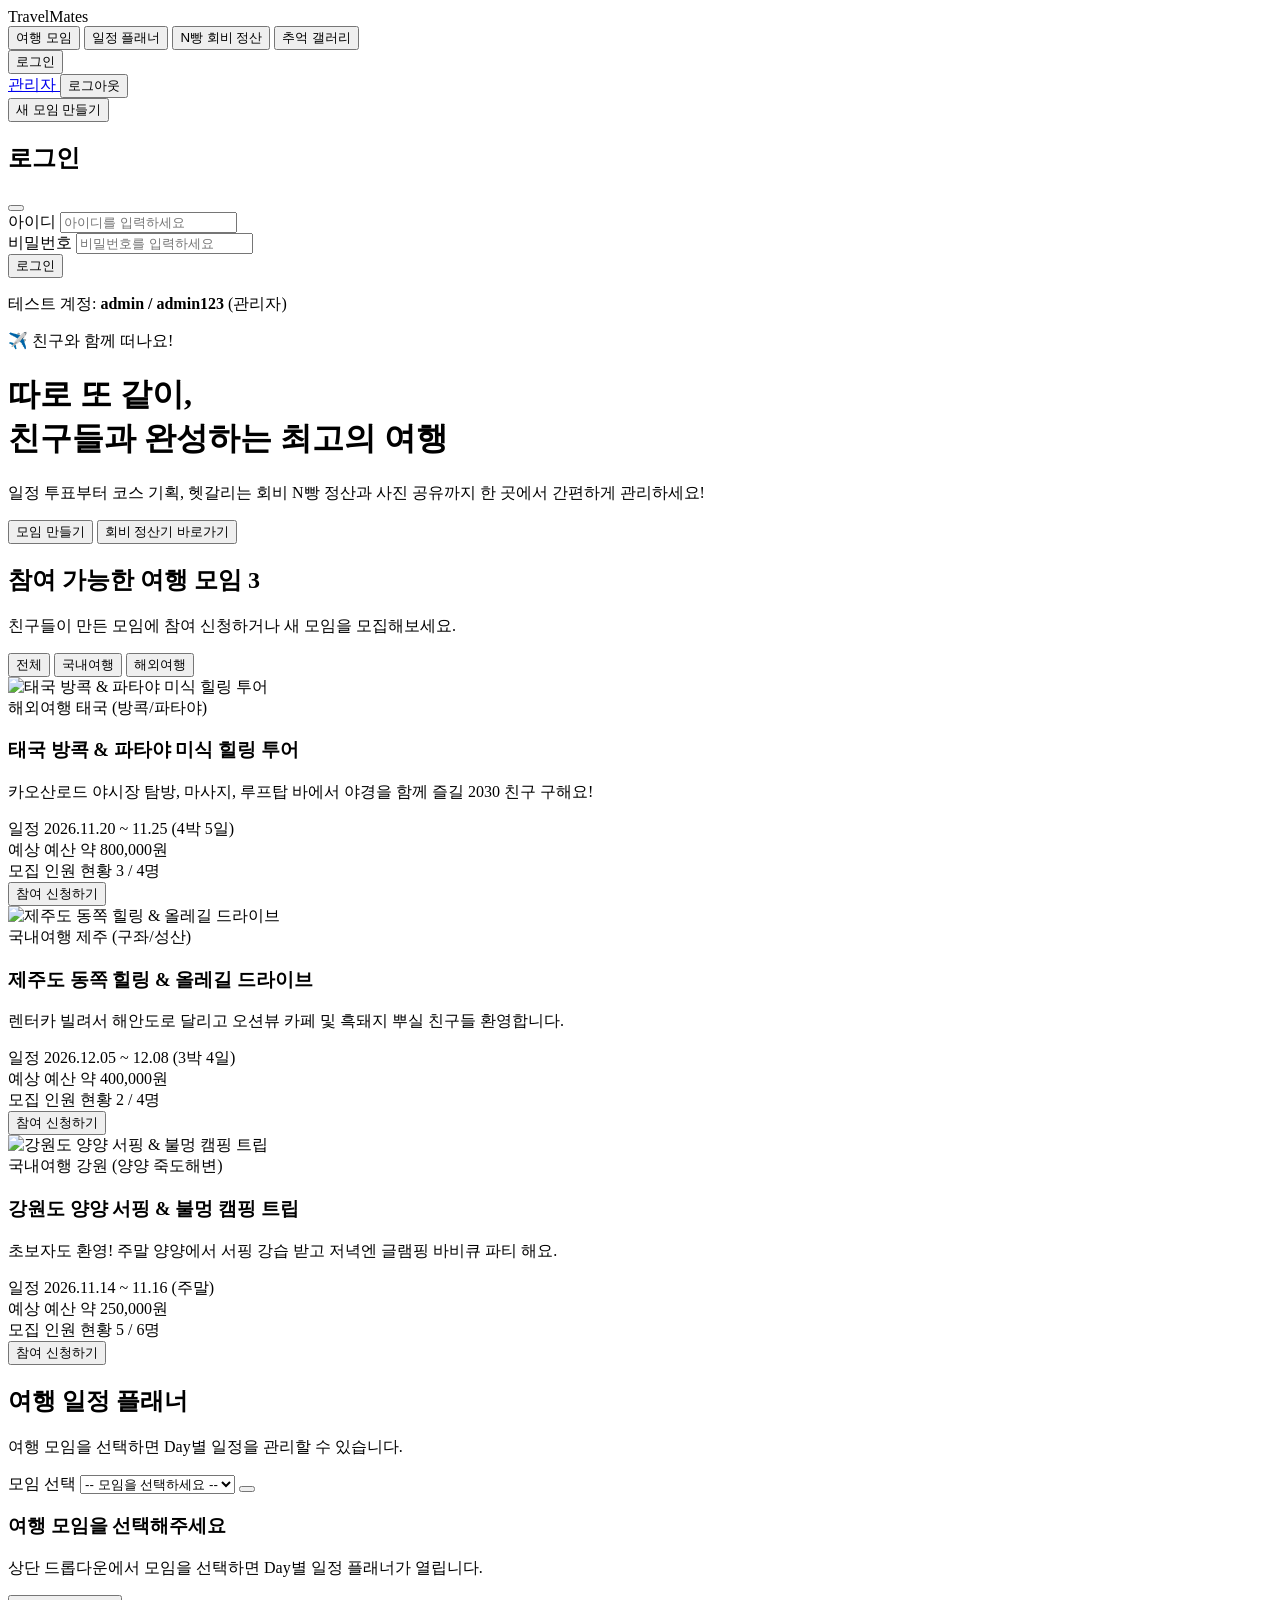
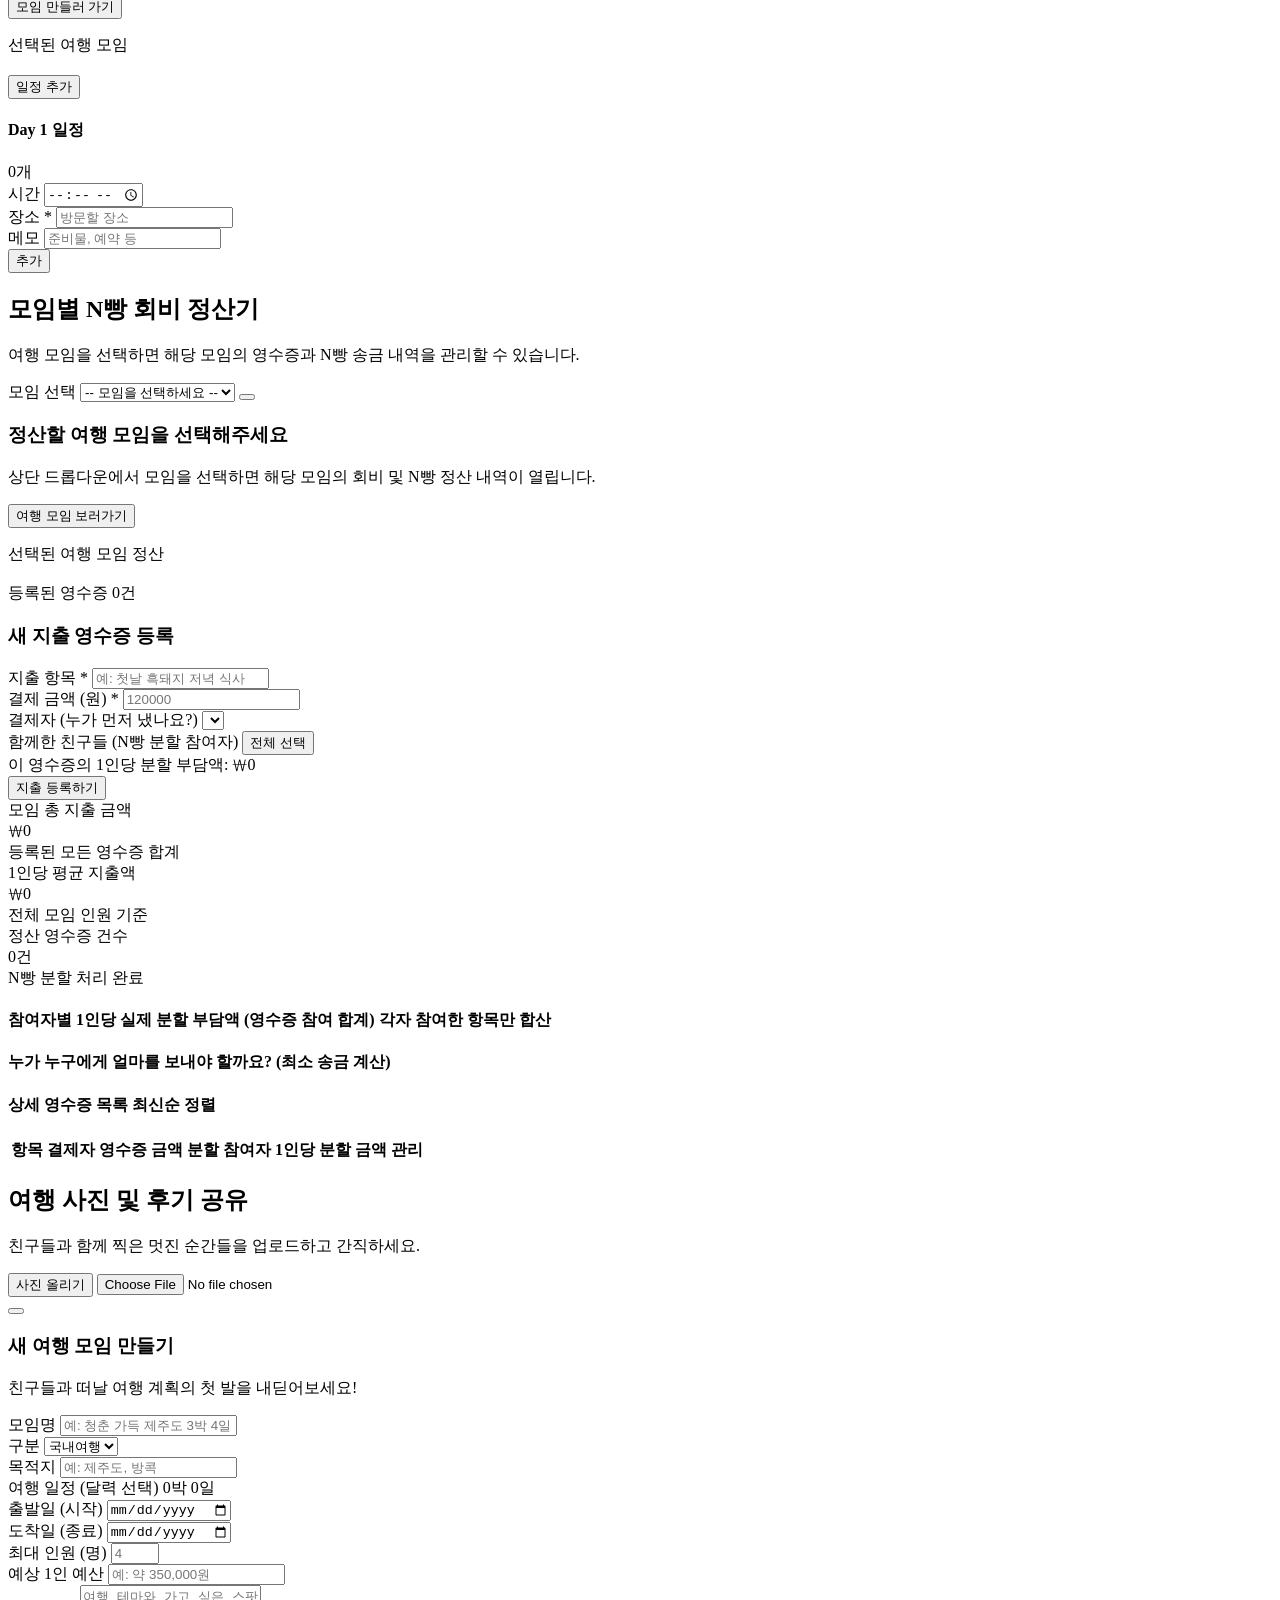
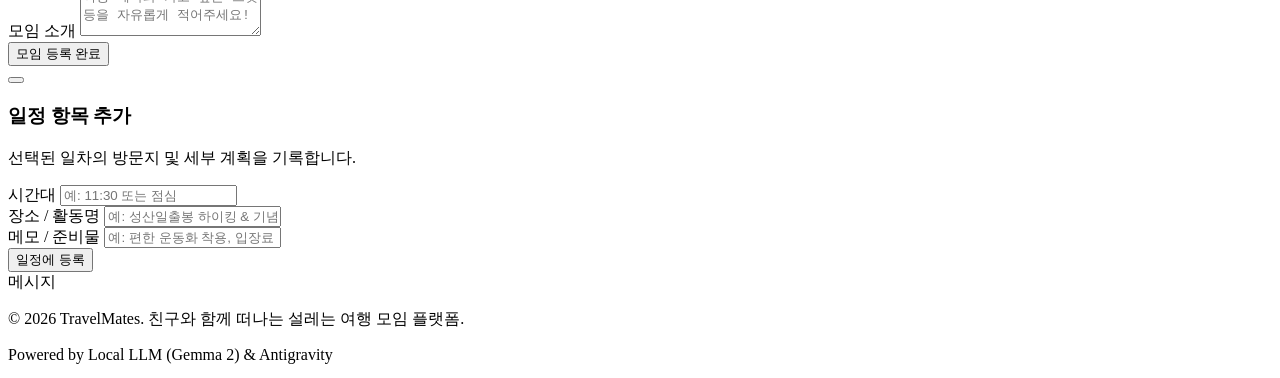
==== index.html @ abd77c66 "feat: TravelMates 프로젝트 초기 소스 형상관리 최초 커밋 (v1.76)" ====
<!DOCTYPE html>
<html lang="ko">
<head>
  <meta charset="UTF-8">
  <meta name="viewport" content="width=device-width, initial-scale=1.0">
  <title>TravelMates - 친구와 함께하는 여행 모임 플래너</title>
  <!-- Tailwind CSS CDN -->
  <script src="https://cdn.tailwindcss.com"></script>
  <!-- Lucide Icons -->
  <script src="https://unpkg.com/lucide@latest"></script>
  <link rel="stylesheet" href="css/style.css">
  <script>
    tailwind.config = {
      theme: {
        extend: {
          colors: {
            brand: {
              50: '#f0fdf4',
              100: '#dcfce7',
              500: '#22c55e',
              600: '#16a34a',
              700: '#15803d',
            },
            ocean: {
              500: '#0ea5e9',
              600: '#0284c7',
            }
          }
        }
      }
    }
  </script>
</head>
<body class="bg-slate-50 text-slate-800 min-h-screen flex flex-col font-sans">

  <!-- Header / Navigation -->
  <header class="sticky top-0 z-40 bg-white/90 backdrop-blur-md border-b border-slate-200">
    <div class="max-w-6xl mx-auto px-4 sm:px-6 lg:px-8 h-16 flex items-center justify-between">
      <div class="flex items-center gap-3 cursor-pointer" onclick="switchTab('groups')">
        <div class="w-10 h-10 rounded-xl bg-gradient-to-tr from-emerald-500 to-cyan-500 flex items-center justify-center text-white shadow-md">
          <i data-lucide="compass" class="w-6 h-6"></i>
        </div>
        <span class="text-xl font-bold bg-gradient-to-r from-emerald-600 to-cyan-600 bg-clip-text text-transparent">TravelMates</span>
      </div>

      <nav class="hidden md:flex items-center gap-1">
        <button onclick="switchTab('groups')" id="nav-groups" class="nav-btn px-4 py-2 rounded-lg text-sm font-medium transition text-emerald-600 bg-emerald-50">
          <i data-lucide="users" class="w-4 h-4 inline mr-1"></i>여행 모임
        </button>
        <button onclick="switchTab('planner')" id="nav-planner" class="nav-btn px-4 py-2 rounded-lg text-sm font-medium transition text-slate-600 hover:text-slate-900 hover:bg-slate-100">
          <i data-lucide="calendar" class="w-4 h-4 inline mr-1"></i>일정 플래너
        </button>
        <button onclick="switchTab('settlement')" id="nav-settlement" class="nav-btn px-4 py-2 rounded-lg text-sm font-medium transition text-slate-600 hover:text-slate-900 hover:bg-slate-100">
          <i data-lucide="receipt" class="w-4 h-4 inline mr-1"></i>N빵 회비 정산
        </button>
        <button onclick="switchTab('gallery')" id="nav-gallery" class="nav-btn px-4 py-2 rounded-lg text-sm font-medium transition text-slate-600 hover:text-slate-900 hover:bg-slate-100">
          <i data-lucide="image" class="w-4 h-4 inline mr-1"></i>추억 갤러리
        </button>
      </nav>

      <div class="flex items-center gap-3">
        <!-- 로그인 전: 로그인 버튼 -->
        <div id="header-login-btn">
          <button onclick="openLoginModal()" class="flex items-center gap-2 border border-slate-300 hover:border-emerald-400 text-slate-700 hover:text-emerald-600 text-sm font-medium px-4 py-2 rounded-xl transition">
            <i data-lucide="log-in" class="w-4 h-4"></i>
            <span>로그인</span>
          </button>
        </div>
        <!-- 로그인 후: 사용자 정보 + 로그아웃 -->
        <div id="header-user-info" class="hidden flex items-center gap-2">
          <span id="header-username" class="text-sm font-semibold text-emerald-700"></span>
          <a id="header-admin-link" href="admin.html" class="hidden flex items-center gap-1 text-xs font-semibold bg-orange-100 text-orange-600 hover:bg-orange-200 px-3 py-1.5 rounded-lg transition">
            <i data-lucide="shield" class="w-3 h-3"></i>관리자
          </a>
          <button onclick="logout()" class="flex items-center gap-1 text-xs text-slate-500 hover:text-red-500 px-3 py-1.5 rounded-lg border border-slate-200 hover:border-red-200 transition">
            <i data-lucide="log-out" class="w-3 h-3"></i>로그아웃
          </button>
        </div>
        <button onclick="openCreateGroupModal()" class="flex items-center gap-2 bg-gradient-to-r from-emerald-500 to-teal-600 hover:from-emerald-600 hover:to-teal-700 text-white text-sm font-semibold px-4 py-2 rounded-xl shadow-md transition transform active:scale-95">
          <i data-lucide="plus-circle" class="w-4 h-4"></i>
          <span>새 모임 만들기</span>
        </button>
      </div>
    </div>
  </header>

  <!-- 로그인 모달 -->
  <div id="login-modal" class="hidden fixed inset-0 z-50 flex items-center justify-center bg-black/50 backdrop-blur-sm">
    <div class="bg-white rounded-2xl shadow-2xl w-full max-w-sm mx-4 p-8">
      <div class="flex items-center justify-between mb-6">
        <div class="flex items-center gap-3">
          <div class="w-10 h-10 rounded-xl bg-gradient-to-tr from-emerald-500 to-cyan-500 flex items-center justify-center text-white">
            <i data-lucide="log-in" class="w-5 h-5"></i>
          </div>
          <h2 class="text-xl font-bold text-slate-800">로그인</h2>
        </div>
        <button onclick="closeLoginModal()" class="text-slate-400 hover:text-slate-600 transition">
          <i data-lucide="x" class="w-6 h-6"></i>
        </button>
      </div>
      <div id="login-error" class="hidden mb-4 p-3 bg-red-50 border border-red-200 rounded-lg text-sm text-red-600"></div>
      <form onsubmit="submitLogin(event)" class="space-y-4">
        <div>
          <label class="block text-sm font-medium text-slate-700 mb-1">아이디</label>
          <input type="text" id="login-username" placeholder="아이디를 입력하세요"
            class="w-full px-4 py-2.5 border border-slate-300 rounded-xl focus:outline-none focus:ring-2 focus:ring-emerald-400 text-sm" required>
        </div>
        <div>
          <label class="block text-sm font-medium text-slate-700 mb-1">비밀번호</label>
          <input type="password" id="login-password" placeholder="비밀번호를 입력하세요"
            class="w-full px-4 py-2.5 border border-slate-300 rounded-xl focus:outline-none focus:ring-2 focus:ring-emerald-400 text-sm" required>
        </div>
        <button type="submit" class="w-full bg-gradient-to-r from-emerald-500 to-teal-600 hover:from-emerald-600 hover:to-teal-700 text-white font-semibold py-2.5 rounded-xl transition transform active:scale-95">
          로그인
        </button>
      </form>
      <p class="mt-4 text-center text-xs text-slate-400">
        테스트 계정: <strong>admin / admin123</strong> (관리자)
      </p>
    </div>
  </div>

  <!-- Main Content Container -->
  <main class="flex-1 max-w-6xl w-full mx-auto px-4 sm:px-6 lg:px-8 py-8">

    <!-- 1. Hero Banner (Always visible on groups tab) -->
    <div id="hero-banner" class="relative rounded-3xl overflow-hidden mb-10 shadow-lg bg-gradient-to-r from-emerald-600 via-teal-600 to-cyan-600 text-white p-8 md:p-12">
      <div class="relative z-10 max-w-2xl">
        <span class="inline-block px-3 py-1 bg-white/20 backdrop-blur-sm rounded-full text-xs font-semibold tracking-wider uppercase mb-3">
          ✈️ 친구와 함께 떠나요!
        </span>
        <h1 class="text-3xl md:text-5xl font-extrabold tracking-tight leading-tight mb-4">
          따로 또 같이, <br class="hidden sm:block"/>친구들과 완성하는 최고의 여행
        </h1>
        <p class="text-emerald-50 text-base md:text-lg mb-6 leading-relaxed">
          일정 투표부터 코스 기획, 헷갈리는 회비 N빵 정산과 사진 공유까지 한 곳에서 간편하게 관리하세요!
        </p>
        <div class="flex flex-wrap gap-3">
          <button onclick="openCreateGroupModal()" class="bg-white text-emerald-700 hover:bg-emerald-50 px-5 py-2.5 rounded-xl font-bold shadow transition flex items-center gap-2">
            <i data-lucide="plus" class="w-4 h-4"></i> 모임 만들기
          </button>
          <button onclick="switchTab('settlement')" class="bg-white/20 hover:bg-white/30 backdrop-blur-sm text-white px-5 py-2.5 rounded-xl font-semibold transition flex items-center gap-2">
            <i data-lucide="calculator" class="w-4 h-4"></i> 회비 정산기 바로가기
          </button>
        </div>
      </div>
      <!-- Background pattern/art -->
      <div class="absolute -right-10 -bottom-10 w-96 h-96 bg-white/10 rounded-full blur-2xl pointer-events-none"></div>
    </div>

    <!-- TAB 1: Groups List -->
    <section id="tab-groups" class="tab-content">
      <div class="flex flex-col sm:flex-row items-start sm:items-center justify-between gap-4 mb-6">
        <div>
          <h2 class="text-2xl font-bold text-slate-900 flex items-center gap-2">
            <span>참여 가능한 여행 모임</span>
            <span id="group-count-badge" class="text-xs bg-emerald-100 text-emerald-800 font-semibold px-2 py-0.5 rounded-full">3</span>
          </h2>
          <p class="text-slate-500 text-sm mt-1">친구들이 만든 모임에 참여 신청하거나 새 모임을 모집해보세요.</p>
        </div>

        <!-- Filter buttons -->
        <div class="flex items-center gap-1.5 bg-slate-200/70 p-1 rounded-xl text-xs font-medium">
          <button onclick="filterGroups('all')" class="filter-btn px-3 py-1.5 rounded-lg transition bg-white text-slate-800 shadow-sm" data-filter="all">전체</button>
          <button onclick="filterGroups('국내')" class="filter-btn px-3 py-1.5 rounded-lg transition text-slate-600 hover:text-slate-900" data-filter="국내">국내여행</button>
          <button onclick="filterGroups('해외')" class="filter-btn px-3 py-1.5 rounded-lg transition text-slate-600 hover:text-slate-900" data-filter="해외">해외여행</button>
        </div>
      </div>

      <!-- Groups Grid -->
      <div id="groups-grid" class="grid grid-cols-1 md:grid-cols-2 lg:grid-cols-3 gap-6">
        <!-- Rendered dynamically via app.js -->
      </div>
    </section>

    <!-- TAB 2: Planner (일정 플래너) -->
    <section id="tab-planner" class="tab-content hidden">

      <!-- 모임 선택 헤더 -->
      <div class="bg-white rounded-2xl shadow-sm border border-slate-200 p-6 mb-6">
        <div class="flex flex-col md:flex-row md:items-center justify-between gap-4">
          <div>
            <h2 class="text-2xl font-bold text-slate-900 flex items-center gap-2">
              <i data-lucide="calendar-days" class="w-6 h-6 text-emerald-600"></i>
              <span>여행 일정 플래너</span>
            </h2>
            <p class="text-slate-500 text-sm mt-1">여행 모임을 선택하면 Day별 일정을 관리할 수 있습니다.</p>
          </div>
          <!-- 모임 선택 드롭다운 -->
          <div class="flex items-center gap-3">
            <label class="text-sm font-medium text-slate-600 whitespace-nowrap">
              <i data-lucide="users" class="w-4 h-4 inline mr-1 text-emerald-500"></i>모임 선택
            </label>
            <select id="planner-group-select" onchange="onPlannerGroupChange()"
              class="text-sm border border-slate-300 rounded-xl px-3 py-2 focus:outline-none focus:ring-2 focus:ring-emerald-400 bg-white min-w-[200px]">
              <option value="">-- 모임을 선택하세요 --</option>
            </select>
            <button onclick="refreshPlannerSchedules()" title="새로고침"
              class="p-2 text-slate-400 hover:text-emerald-600 hover:bg-emerald-50 rounded-lg transition">
              <i data-lucide="refresh-cw" class="w-4 h-4"></i>
            </button>
          </div>
        </div>
      </div>

      <!-- 모임 미선택 안내 -->
      <div id="planner-no-group" class="bg-white rounded-2xl border border-dashed border-slate-300 p-16 text-center">
        <div class="w-20 h-20 bg-emerald-50 rounded-2xl flex items-center justify-center mx-auto mb-4">
          <i data-lucide="map" class="w-10 h-10 text-emerald-400"></i>
        </div>
        <h3 class="text-lg font-semibold text-slate-600 mb-2">여행 모임을 선택해주세요</h3>
        <p class="text-sm text-slate-400 mb-4">상단 드롭다운에서 모임을 선택하면 Day별 일정 플래너가 열립니다.</p>
        <button onclick="switchTab('groups')" class="text-sm font-semibold text-emerald-600 hover:text-emerald-700 flex items-center gap-1 mx-auto">
          <i data-lucide="plus-circle" class="w-4 h-4"></i>모임 만들러 가기
        </button>
      </div>

      <!-- 플래너 본문 (모임 선택 후) -->
      <div id="planner-body" class="hidden space-y-6">

        <!-- 선택 모임 정보 배너 -->
        <div class="bg-gradient-to-r from-emerald-600 to-teal-600 rounded-2xl p-5 text-white shadow-md flex flex-col sm:flex-row sm:items-center justify-between gap-4">
          <div>
            <p class="text-emerald-100 text-xs font-medium mb-1">선택된 여행 모임</p>
            <h3 id="planner-group-name" class="text-xl font-bold"></h3>
            <p id="planner-group-meta" class="text-emerald-100 text-sm mt-0.5"></p>
          </div>
          <button onclick="openAddPlanModal()"
            class="flex-shrink-0 flex items-center gap-2 bg-white/20 hover:bg-white/30 backdrop-blur-sm text-white text-sm font-semibold px-4 py-2.5 rounded-xl transition">
            <i data-lucide="plus" class="w-4 h-4"></i>일정 추가
          </button>
        </div>

        <!-- Day 탭 -->
        <div class="bg-white rounded-2xl shadow-sm border border-slate-200 p-5">
          <div class="flex gap-2 overflow-x-auto pb-1" id="day-tabs">
            <!-- Dynamically rendered -->
          </div>
        </div>

        <!-- 타임라인 카드 -->
        <div class="bg-white rounded-2xl shadow-sm border border-slate-200 p-6">
          <div class="flex items-center justify-between mb-6">
            <h4 id="planner-day-title" class="text-base font-bold text-slate-800 flex items-center gap-2">
              <i data-lucide="clock" class="w-4 h-4 text-emerald-500"></i>Day 1 일정
            </h4>
            <span id="planner-schedule-count" class="text-xs bg-slate-100 text-slate-500 px-2 py-1 rounded-full">0개</span>
          </div>

          <!-- 인라인 일정 추가 폼 -->
          <form id="inline-add-plan-form" onsubmit="handleInlineAddPlan(event)"
            class="mb-6 p-4 bg-emerald-50/60 rounded-xl border border-emerald-100 grid grid-cols-2 md:grid-cols-4 gap-3">
            <div>
              <label class="block text-xs font-medium text-slate-600 mb-1">시간</label>
              <input type="time" id="inline-plan-time"
                class="w-full px-3 py-2 border border-slate-300 rounded-lg text-sm focus:outline-none focus:ring-2 focus:ring-emerald-400">
            </div>
            <div>
              <label class="block text-xs font-medium text-slate-600 mb-1">장소 <span class="text-red-400">*</span></label>
              <input type="text" id="inline-plan-place" placeholder="방문할 장소" required
                class="w-full px-3 py-2 border border-slate-300 rounded-lg text-sm focus:outline-none focus:ring-2 focus:ring-emerald-400">
            </div>
            <div>
              <label class="block text-xs font-medium text-slate-600 mb-1">메모</label>
              <input type="text" id="inline-plan-memo" placeholder="준비물, 예약 등"
                class="w-full px-3 py-2 border border-slate-300 rounded-lg text-sm focus:outline-none focus:ring-2 focus:ring-emerald-400">
            </div>
            <div class="flex items-end">
              <button type="submit"
                class="w-full flex items-center justify-center gap-1 bg-emerald-600 hover:bg-emerald-700 text-white text-sm font-semibold py-2 rounded-lg transition">
                <i data-lucide="plus" class="w-4 h-4"></i>추가
              </button>
            </div>
          </form>

          <!-- Timeline -->
          <div class="relative pl-6 border-l-2 border-emerald-200 space-y-5" id="plan-timeline">
            <!-- Rendered dynamically via app.js -->
          </div>
        </div>
      </div>
    </section>

    <!-- TAB 3: Settlement (N빵 회비 정산기 - 모임별 독립 관리) -->
    <section id="tab-settlement" class="tab-content hidden">

      <!-- 회비 정산 모임 선택 헤더 -->
      <div class="bg-white rounded-2xl shadow-sm border border-slate-200 p-6 mb-6">
        <div class="flex flex-col md:flex-row md:items-center justify-between gap-4">
          <div>
            <h2 class="text-2xl font-bold text-slate-900 flex items-center gap-2">
              <i data-lucide="receipt" class="w-6 h-6 text-emerald-600"></i>
              <span>모임별 N빵 회비 정산기</span>
            </h2>
            <p class="text-slate-500 text-sm mt-1">여행 모임을 선택하면 해당 모임의 영수증과 N빵 송금 내역을 관리할 수 있습니다.</p>
          </div>
          <!-- 모임 선택 드롭다운 -->
          <div class="flex items-center gap-3">
            <label class="text-sm font-medium text-slate-600 whitespace-nowrap">
              <i data-lucide="users" class="w-4 h-4 inline mr-1 text-emerald-500"></i>모임 선택
            </label>
            <select id="settlement-group-select" onchange="onSettlementGroupChange()"
              class="text-sm border border-slate-300 rounded-xl px-3 py-2 focus:outline-none focus:ring-2 focus:ring-emerald-400 bg-white min-w-[200px]">
              <option value="">-- 모임을 선택하세요 --</option>
            </select>
            <button onclick="refreshSettlementExpenses()" title="새로고침"
              class="p-2 text-slate-400 hover:text-emerald-600 hover:bg-emerald-50 rounded-lg transition">
              <i data-lucide="refresh-cw" class="w-4 h-4"></i>
            </button>
          </div>
        </div>
      </div>

      <!-- 모임 미선택 안내 -->
      <div id="settlement-no-group" class="bg-white rounded-2xl border border-dashed border-slate-300 p-16 text-center">
        <div class="w-20 h-20 bg-emerald-50 rounded-2xl flex items-center justify-center mx-auto mb-4">
          <i data-lucide="calculator" class="w-10 h-10 text-emerald-400"></i>
        </div>
        <h3 class="text-lg font-semibold text-slate-600 mb-2">정산할 여행 모임을 선택해주세요</h3>
        <p class="text-sm text-slate-400 mb-4">상단 드롭다운에서 모임을 선택하면 해당 모임의 회비 및 N빵 정산 내역이 열립니다.</p>
        <button onclick="switchTab('groups')" class="text-sm font-semibold text-emerald-600 hover:text-emerald-700 flex items-center gap-1 mx-auto">
          <i data-lucide="users" class="w-4 h-4"></i>여행 모임 보러가기
        </button>
      </div>

      <!-- 모임 선택 후 메인 정산 패널 -->
      <div id="settlement-body" class="hidden space-y-6">

        <!-- 선택 모임 정보 배너 -->
        <div class="bg-gradient-to-r from-teal-600 to-cyan-600 rounded-2xl p-5 text-white shadow-md flex flex-col sm:flex-row sm:items-center justify-between gap-4">
          <div>
            <p class="text-teal-100 text-xs font-medium mb-1">선택된 여행 모임 정산</p>
            <h3 id="settlement-group-name" class="text-xl font-bold"></h3>
            <p id="settlement-group-meta" class="text-teal-100 text-sm mt-0.5"></p>
          </div>
          <div class="text-right">
            <span class="text-xs text-teal-100 block">등록된 영수증</span>
            <span id="settlement-expense-count" class="text-2xl font-extrabold text-white">0건</span>
          </div>
        </div>

        <div class="grid grid-cols-1 lg:grid-cols-3 gap-8">
          <!-- Form: 지출 내역 입력 -->
          <div class="lg:col-span-1 bg-white rounded-2xl shadow-sm border border-slate-200 p-6">
            <h3 class="text-lg font-bold text-slate-900 mb-4 flex items-center gap-2">
              <i data-lucide="credit-card" class="w-5 h-5 text-emerald-600"></i>
              <span>새 지출 영수증 등록</span>
            </h3>
            <form id="expense-form" onsubmit="addExpense(event)" class="space-y-4">
              <div>
                <label class="block text-xs font-semibold text-slate-600 mb-1">지출 항목 <span class="text-red-400">*</span></label>
                <input type="text" id="expense-title" placeholder="예: 첫날 흑돼지 저녁 식사" required
                  class="w-full px-3.5 py-2.5 rounded-xl border border-slate-300 focus:outline-none focus:ring-2 focus:ring-emerald-500 text-sm">
              </div>
              <div>
                <label class="block text-xs font-semibold text-slate-600 mb-1">결제 금액 (원) <span class="text-red-400">*</span></label>
                <input type="number" id="expense-amount" placeholder="120000" min="0" step="1000" required
                  oninput="updateReceiptPerPersonPreview()"
                  class="w-full px-3.5 py-2.5 rounded-xl border border-slate-300 focus:outline-none focus:ring-2 focus:ring-emerald-500 text-sm">
              </div>
              <div>
                <label class="block text-xs font-semibold text-slate-600 mb-1">결제자 (누가 먼저 냈나요?)</label>
                <select id="expense-payer-select" class="w-full px-3.5 py-2.5 rounded-xl border border-slate-300 focus:outline-none focus:ring-2 focus:ring-emerald-500 text-sm bg-white">
                  <!-- 모임 참여 멤버 목록 동적 주입 -->
                </select>
              </div>
              <div>
                <div class="flex items-center justify-between mb-1.5">
                  <label class="block text-xs font-semibold text-slate-600">함께한 친구들 (N빵 분할 참여자)</label>
                  <button type="button" onclick="selectAllExpenseParticipants()" class="text-[11px] text-emerald-600 hover:text-emerald-700 font-semibold">
                    전체 선택
                  </button>
                </div>
                <!-- 참여자 체크박스 컨테이너 -->
                <div id="expense-participants-checkboxes" class="space-y-1.5 bg-slate-50 p-3 rounded-xl border border-slate-200/80 max-h-40 overflow-y-auto">
                  <!-- 동적 렌더링 -->
                </div>
              </div>

              <!-- 영수증 가격 및 분할 참여자 대비 1인당 지출 금액 실시간 산정 뱃지 -->
              <div id="receipt-per-person-preview" class="p-3 bg-emerald-50 rounded-xl border border-emerald-200 text-xs flex items-center justify-between">
                <span class="text-slate-600 flex items-center gap-1 font-medium">
                  <i data-lucide="calculator" class="w-3.5 h-3.5 text-emerald-600"></i>
                  <span>이 영수증의 1인당 분할 부담액:</span>
                </span>
                <span id="receipt-per-person-amount" class="text-sm font-extrabold text-emerald-700">₩0</span>
              </div>

              <button type="submit" class="w-full bg-emerald-600 hover:bg-emerald-700 text-white font-semibold py-2.5 rounded-xl text-sm transition shadow-sm flex items-center justify-center gap-1.5">
                <i data-lucide="plus-circle" class="w-4 h-4"></i>
                <span>지출 등록하기</span>
              </button>
            </form>
          </div>

          <!-- Summary & Expense List -->
          <div class="lg:col-span-2 space-y-6">
            <!-- 요약 지표 카드 (3분할) -->
            <div class="grid grid-cols-1 sm:grid-cols-3 gap-4">
              <!-- 카드 1: 총 지출 -->
              <div class="bg-gradient-to-br from-emerald-50 to-teal-50 border border-emerald-200 rounded-2xl p-4 shadow-sm">
                <span class="text-xs font-semibold text-emerald-700 uppercase flex items-center gap-1">
                  <i data-lucide="receipt" class="w-3.5 h-3.5 text-emerald-600"></i>
                  모임 총 지출 금액
                </span>
                <div class="text-2xl font-black text-emerald-950 mt-1" id="total-expense-display">₩0</div>
                <span class="text-[11px] text-slate-500 mt-0.5 block">등록된 모든 영수증 합계</span>
              </div>

              <!-- 카드 2: 1인당 평균 분담액 -->
              <div class="bg-gradient-to-br from-cyan-50 to-blue-50 border border-cyan-200 rounded-2xl p-4 shadow-sm">
                <span class="text-xs font-semibold text-cyan-700 uppercase flex items-center gap-1">
                  <i data-lucide="users" class="w-3.5 h-3.5 text-cyan-600"></i>
                  1인당 평균 지출액
                </span>
                <div class="text-2xl font-black text-cyan-950 mt-1" id="average-expense-display">₩0</div>
                <span class="text-[11px] text-slate-500 mt-0.5 block">전체 모임 인원 기준</span>
              </div>

              <!-- 카드 3: 등록 영수증 건수 -->
              <div class="bg-white border border-slate-200 rounded-2xl p-4 shadow-sm">
                <span class="text-xs font-semibold text-slate-500 uppercase flex items-center gap-1">
                  <i data-lucide="file-text" class="w-3.5 h-3.5 text-slate-400"></i>
                  정산 영수증 건수
                </span>
                <div class="text-2xl font-black text-slate-800 mt-1" id="total-receipt-count">0건</div>
                <span class="text-[11px] text-slate-400 mt-0.5 block">N빵 분할 처리 완료</span>
              </div>
            </div>

            <!-- 멤버별 1인당 실제 분할 부담 금액 현황 -->
            <div class="bg-white rounded-2xl shadow-sm border border-slate-200 p-5">
              <h4 class="text-sm font-bold text-slate-900 mb-3 flex items-center justify-between">
                <span class="flex items-center gap-2">
                  <i data-lucide="user-check" class="w-4 h-4 text-emerald-600"></i>
                  <span>참여자별 1인당 실제 분할 부담액 (영수증 참여 합계)</span>
                </span>
                <span class="text-xs text-slate-400 font-normal">각자 참여한 항목만 합산</span>
              </h4>
              <div id="member-breakdown-list" class="grid grid-cols-2 sm:grid-cols-4 gap-3">
                <!-- 동적 렌더링 -->
              </div>
            </div>

            <!-- N빵 최종 정산 송금 안내 -->
            <div class="bg-white rounded-2xl shadow-sm border border-slate-200 p-6">
              <h4 class="text-base font-bold text-slate-900 mb-3 flex items-center gap-2">
                <i data-lucide="arrow-right-left" class="w-5 h-5 text-cyan-600"></i>
                <span>누가 누구에게 얼마를 보내야 할까요? (최소 송금 계산)</span>
              </h4>
              <div id="transfer-summary-list" class="space-y-2 text-sm text-slate-700">
                <!-- Rendered dynamically -->
              </div>
            </div>

            <!-- 지출 항목 리스트 -->
            <div class="bg-white rounded-2xl shadow-sm border border-slate-200 p-6">
              <h4 class="text-base font-bold text-slate-900 mb-4 flex items-center justify-between">
                <span>상세 영수증 목록</span>
                <span id="expense-table-sub" class="text-xs text-slate-400 font-normal">최신순 정렬</span>
              </h4>
              <div class="overflow-x-auto">
                <table class="w-full text-left text-sm">
                  <thead>
                    <tr class="border-b border-slate-100 text-slate-400 font-medium text-xs">
                      <th class="pb-3">항목</th>
                      <th class="pb-3">결제자</th>
                      <th class="pb-3">영수증 금액</th>
                      <th class="pb-3">분할 참여자</th>
                      <th class="pb-3 text-emerald-700 font-bold">1인당 분할 금액</th>
                      <th class="pb-3 text-right">관리</th>
                    </tr>
                  </thead>
                  <tbody id="expense-table-body" class="divide-y divide-slate-100">
                    <!-- Rendered dynamically -->
                  </tbody>
                </table>
              </div>
            </div>
          </div>
        </div>
      </div>
    </section>

    <!-- TAB 4: Gallery (추억 갤러리) -->
    <section id="tab-gallery" class="tab-content hidden">
      <div class="bg-white rounded-2xl shadow-sm border border-slate-200 p-6">
        <div class="flex flex-col sm:flex-row sm:items-center justify-between gap-4 pb-6 border-b border-slate-100">
          <div>
            <h2 class="text-2xl font-bold text-slate-900 flex items-center gap-2">
              <i data-lucide="camera" class="w-6 h-6 text-emerald-600"></i>
              <span>여행 사진 및 후기 공유</span>
            </h2>
            <p class="text-slate-500 text-sm mt-1">친구들과 함께 찍은 멋진 순간들을 업로드하고 간직하세요.</p>
          </div>
          <button onclick="document.getElementById('photo-upload-input').click()" class="bg-emerald-600 hover:bg-emerald-700 text-white text-sm font-semibold px-4 py-2 rounded-xl transition flex items-center gap-2 shadow-sm">
            <i data-lucide="upload" class="w-4 h-4"></i> 사진 올리기
          </button>
          <input type="file" id="photo-upload-input" accept="image/*" class="hidden" onchange="handlePhotoUpload(event)">
        </div>

        <div id="gallery-grid" class="mt-6 grid grid-cols-1 sm:grid-cols-2 md:grid-cols-3 gap-6">
          <!-- Rendered dynamically -->
        </div>
      </div>
    </section>

  </main>

  <!-- Create Group Modal -->
  <div id="modal-create-group" class="fixed inset-0 z-50 bg-black/50 backdrop-blur-sm hidden items-center justify-center p-4">
    <div class="bg-white rounded-3xl max-w-lg w-full p-6 shadow-2xl relative animate-scaleUp">
      <button onclick="closeCreateGroupModal()" class="absolute top-5 right-5 text-slate-400 hover:text-slate-600">
        <i data-lucide="x" class="w-6 h-6"></i>
      </button>
      <h3 class="text-xl font-bold text-slate-900 mb-2">새 여행 모임 만들기</h3>
      <p class="text-slate-500 text-xs mb-6">친구들과 떠날 여행 계획의 첫 발을 내딛어보세요!</p>

      <form id="create-group-form" onsubmit="handleCreateGroup(event)" class="space-y-4">
        <div>
          <label class="block text-xs font-semibold text-slate-700 mb-1">모임명</label>
          <input type="text" id="new-group-title" placeholder="예: 청춘 가득 제주도 3박 4일 힐링 투어" required
            class="w-full px-3.5 py-2.5 rounded-xl border border-slate-300 focus:outline-none focus:ring-2 focus:ring-emerald-500 text-sm">
        </div>
        <div class="grid grid-cols-2 gap-3">
          <div>
            <label class="block text-xs font-semibold text-slate-700 mb-1">구분</label>
            <select id="new-group-type" class="w-full px-3.5 py-2.5 rounded-xl border border-slate-300 focus:outline-none focus:ring-2 focus:ring-emerald-500 text-sm">
              <option value="국내">국내여행</option>
              <option value="해외">해외여행</option>
            </select>
          </div>
          <div>
            <label class="block text-xs font-semibold text-slate-700 mb-1">목적지</label>
            <input type="text" id="new-group-location" placeholder="예: 제주도, 방콕" required
              class="w-full px-3.5 py-2.5 rounded-xl border border-slate-300 focus:outline-none focus:ring-2 focus:ring-emerald-500 text-sm">
          </div>
        </div>
        <!-- 예상 일정 (달력 팝업) -->
        <div class="bg-slate-50/80 p-3.5 rounded-2xl border border-slate-200/80 space-y-2.5">
          <label class="block text-xs font-semibold text-slate-700 flex items-center justify-between">
            <span class="flex items-center gap-1.5">
              <i data-lucide="calendar" class="w-3.5 h-3.5 text-emerald-600"></i>
              <span>여행 일정 (달력 선택)</span>
            </span>
            <span id="trip-duration-badge" class="hidden text-[11px] font-bold px-2 py-0.5 rounded-full bg-emerald-100 text-emerald-800">
              0박 0일
            </span>
          </label>
          <div class="grid grid-cols-2 gap-3">
            <div>
              <span class="block text-[11px] text-slate-500 mb-1">출발일 (시작)</span>
              <input type="date" id="new-group-start-date" required onchange="handleTripDateChange()"
                class="w-full px-3 py-2 rounded-xl border border-slate-300 focus:outline-none focus:ring-2 focus:ring-emerald-500 text-xs bg-white text-slate-700">
            </div>
            <div>
              <span class="block text-[11px] text-slate-500 mb-1">도착일 (종료)</span>
              <input type="date" id="new-group-end-date" required onchange="handleTripDateChange()"
                class="w-full px-3 py-2 rounded-xl border border-slate-300 focus:outline-none focus:ring-2 focus:ring-emerald-500 text-xs bg-white text-slate-700">
            </div>
          </div>
          <!-- 계산된 일정 요약 안내 -->
          <div id="trip-period-summary" class="hidden text-xs text-emerald-700 bg-white p-2 rounded-lg border border-emerald-200 flex items-center gap-1.5 font-medium">
            <i data-lucide="clock" class="w-3.5 h-3.5 text-emerald-600 flex-shrink-0"></i>
            <span id="trip-period-text"></span>
          </div>
        </div>

        <div class="grid grid-cols-2 gap-3">
          <div>
            <label class="block text-xs font-semibold text-slate-700 mb-1">최대 인원 (명)</label>
            <input type="number" id="new-group-max" placeholder="4" min="2" max="20" required
              class="w-full px-3.5 py-2.5 rounded-xl border border-slate-300 focus:outline-none focus:ring-2 focus:ring-emerald-500 text-sm">
          </div>
          <div>
            <label class="block text-xs font-semibold text-slate-700 mb-1">예상 1인 예산</label>
            <input type="text" id="new-group-budget" placeholder="예: 약 350,000원" required
              class="w-full px-3.5 py-2.5 rounded-xl border border-slate-300 focus:outline-none focus:ring-2 focus:ring-emerald-500 text-sm">
          </div>
        </div>
        <div>
          <label class="block text-xs font-semibold text-slate-700 mb-1">모임 소개</label>
          <textarea id="new-group-desc" rows="3" placeholder="여행 테마와 가고 싶은 스팟 등을 자유롭게 적어주세요!" required
            class="w-full px-3.5 py-2.5 rounded-xl border border-slate-300 focus:outline-none focus:ring-2 focus:ring-emerald-500 text-sm"></textarea>
        </div>
        <button type="submit" class="w-full bg-emerald-600 hover:bg-emerald-700 text-white font-bold py-3 rounded-xl text-sm transition shadow-md mt-2">
          모임 등록 완료
        </button>
      </form>
    </div>
  </div>

  <!-- Add Plan Item Modal -->
  <div id="modal-add-plan" class="fixed inset-0 z-50 bg-black/50 backdrop-blur-sm hidden items-center justify-center p-4">
    <div class="bg-white rounded-3xl max-w-md w-full p-6 shadow-2xl relative animate-scaleUp">
      <button onclick="closeAddPlanModal()" class="absolute top-5 right-5 text-slate-400 hover:text-slate-600">
        <i data-lucide="x" class="w-6 h-6"></i>
      </button>
      <h3 class="text-xl font-bold text-slate-900 mb-2">일정 항목 추가</h3>
      <p class="text-slate-500 text-xs mb-4">선택된 일차의 방문지 및 세부 계획을 기록합니다.</p>

      <form id="add-plan-form" onsubmit="handleAddPlan(event)" class="space-y-4">
        <div>
          <label class="block text-xs font-semibold text-slate-700 mb-1">시간대</label>
          <input type="text" id="plan-time" placeholder="예: 11:30 또는 점심" required
            class="w-full px-3.5 py-2.5 rounded-xl border border-slate-300 focus:outline-none focus:ring-2 focus:ring-emerald-500 text-sm">
        </div>
        <div>
          <label class="block text-xs font-semibold text-slate-700 mb-1">장소 / 활동명</label>
          <input type="text" id="plan-place" placeholder="예: 성산일출봉 하이킹 & 기념사진" required
            class="w-full px-3.5 py-2.5 rounded-xl border border-slate-300 focus:outline-none focus:ring-2 focus:ring-emerald-500 text-sm">
        </div>
        <div>
          <label class="block text-xs font-semibold text-slate-700 mb-1">메모 / 준비물</label>
          <input type="text" id="plan-memo" placeholder="예: 편한 운동화 착용, 입장료 5,000원"
            class="w-full px-3.5 py-2.5 rounded-xl border border-slate-300 focus:outline-none focus:ring-2 focus:ring-emerald-500 text-sm">
        </div>
        <button type="submit" class="w-full bg-emerald-600 hover:bg-emerald-700 text-white font-bold py-3 rounded-xl text-sm transition shadow-md">
          일정에 등록
        </button>
      </form>
    </div>
  </div>

  <!-- Toast Notification -->
  <div id="toast" class="fixed bottom-6 right-6 z-50 bg-slate-900 text-white px-5 py-3 rounded-2xl shadow-xl flex items-center gap-3 transition-all duration-300 opacity-0 translate-y-4 pointer-events-none">
    <i data-lucide="check-circle" class="w-5 h-5 text-emerald-400"></i>
    <span id="toast-message" class="text-sm font-medium">메시지</span>
  </div>

  <!-- Footer -->
  <footer class="bg-white border-t border-slate-200 mt-auto py-8">
    <div class="max-w-6xl mx-auto px-4 text-center text-slate-400 text-xs">
      <p>&copy; 2026 TravelMates. 친구와 함께 떠나는 설레는 여행 모임 플랫폼.</p>
      <p class="mt-1">Powered by Local LLM (Gemma 2) & Antigravity</p>
    </div>
  </footer>

  <script src="js/app.js"></script>
  <script>
    // ===== 로그인 / 로그아웃 기능 =====
    const API_BASE = '';  // 동일 도메인

    function openLoginModal() {
      document.getElementById('login-modal').classList.remove('hidden');
      document.getElementById('login-username').focus();
      document.getElementById('login-error').classList.add('hidden');
    }

    function closeLoginModal() {
      document.getElementById('login-modal').classList.add('hidden');
    }

    async function submitLogin(e) {
      e.preventDefault();
      const username = document.getElementById('login-username').value.trim();
      const password = document.getElementById('login-password').value.trim();
      const errEl = document.getElementById('login-error');

      try {
        const res = await fetch(API_BASE + '/api/auth/login', {
          method: 'POST',
          headers: { 'Content-Type': 'application/json' },
          body: JSON.stringify({ username, password })
        });
        const data = await res.json();

        if (data.success) {
          // LocalStorage에 사용자 정보 저장 (REST API 미연동 fallback용)
          localStorage.setItem('travelmates_user', JSON.stringify(data));
          closeLoginModal();
          applyLoginUI(data);
          showToast('환영합니다, ' + data.name + '님!');
        } else {
          errEl.textContent = data.message || '로그인에 실패했습니다.';
          errEl.classList.remove('hidden');
        }
      } catch (err) {
        // API 미연동 시 간단한 로컬 인증 (테스트용)
        if (username === 'admin' && password === 'admin123') {
          const data = { success: true, memberId: 5, username: 'admin', name: '총괄관리자', isAdmin: true };
          localStorage.setItem('travelmates_user', JSON.stringify(data));
          closeLoginModal();
          applyLoginUI(data);
          showToast('관리자로 로그인되었습니다.');
        } else {
          errEl.textContent = '서버에 연결할 수 없습니다. 아이디/비밀번호를 확인하세요.';
          errEl.classList.remove('hidden');
        }
      }
    }

    function applyLoginUI(user) {
      document.getElementById('header-login-btn').classList.add('hidden');
      const userInfo = document.getElementById('header-user-info');
      userInfo.classList.remove('hidden');
      userInfo.classList.add('flex');
      document.getElementById('header-username').textContent = user.name + '님';
      if (user.isAdmin) {
        document.getElementById('header-admin-link').classList.remove('hidden');
        document.getElementById('header-admin-link').classList.add('flex');
      }
      if (typeof renderGroups === 'function') renderGroups();
      lucide.createIcons();
    }

    function logout() {
      fetch(API_BASE + '/api/auth/logout', { method: 'POST' }).catch(() => {});
      localStorage.removeItem('travelmates_user');
      document.getElementById('header-login-btn').classList.remove('hidden');
      const userInfo = document.getElementById('header-user-info');
      userInfo.classList.add('hidden');
      userInfo.classList.remove('flex');
      document.getElementById('header-admin-link').classList.add('hidden');
      if (typeof renderGroups === 'function') renderGroups();
      showToast('로그아웃 되었습니다.');
    }

    // 페이지 로드 시 로그인 상태 복원
    (function restoreSession() {
      const saved = localStorage.getItem('travelmates_user');
      if (saved) {
        try { applyLoginUI(JSON.parse(saved)); } catch(e) {}
      }
    })();

    // ESC로 모달 닫기
    document.addEventListener('keydown', (e) => {
      if (e.key === 'Escape') closeLoginModal();
    });
  </script>
</body>
</html>
---- css/style.css ----
/* Custom animations & design enhancements */

@keyframes scaleUp {
  from {
    opacity: 0;
    transform: scale(0.95);
  }
  to {
    opacity: 1;
    transform: scale(1);
  }
}

.animate-scaleUp {
  animation: scaleUp 0.2s cubic-bezier(0.16, 1, 0.3, 1) forwards;
}

/* Card hover transitions */
.group-card-hover {
  transition: transform 0.25s ease, box-shadow 0.25s ease;
}

.group-card-hover:hover {
  transform: translateY(-4px);
  box-shadow: 0 12px 24px -10px rgba(0, 0, 0, 0.1);
}

/* Custom scrollbar */
::-webkit-scrollbar {
  width: 6px;
  height: 6px;
}

::-webkit-scrollbar-track {
  background: #f1f5f9;
}

::-webkit-scrollbar-thumb {
  background: #cbd5e1;
  border-radius: 9999px;
}

::-webkit-scrollbar-thumb:hover {
  background: #94a3b8;
}

/* Timeline dot */
.timeline-dot::before {
  content: '';
  position: absolute;
  left: -31px;
  top: 6px;
  width: 14px;
  height: 14px;
  border-radius: 50%;
  background-color: #10b981;
  border: 3px solid #ffffff;
  box-shadow: 0 0 0 2px #a7f3d0;
}
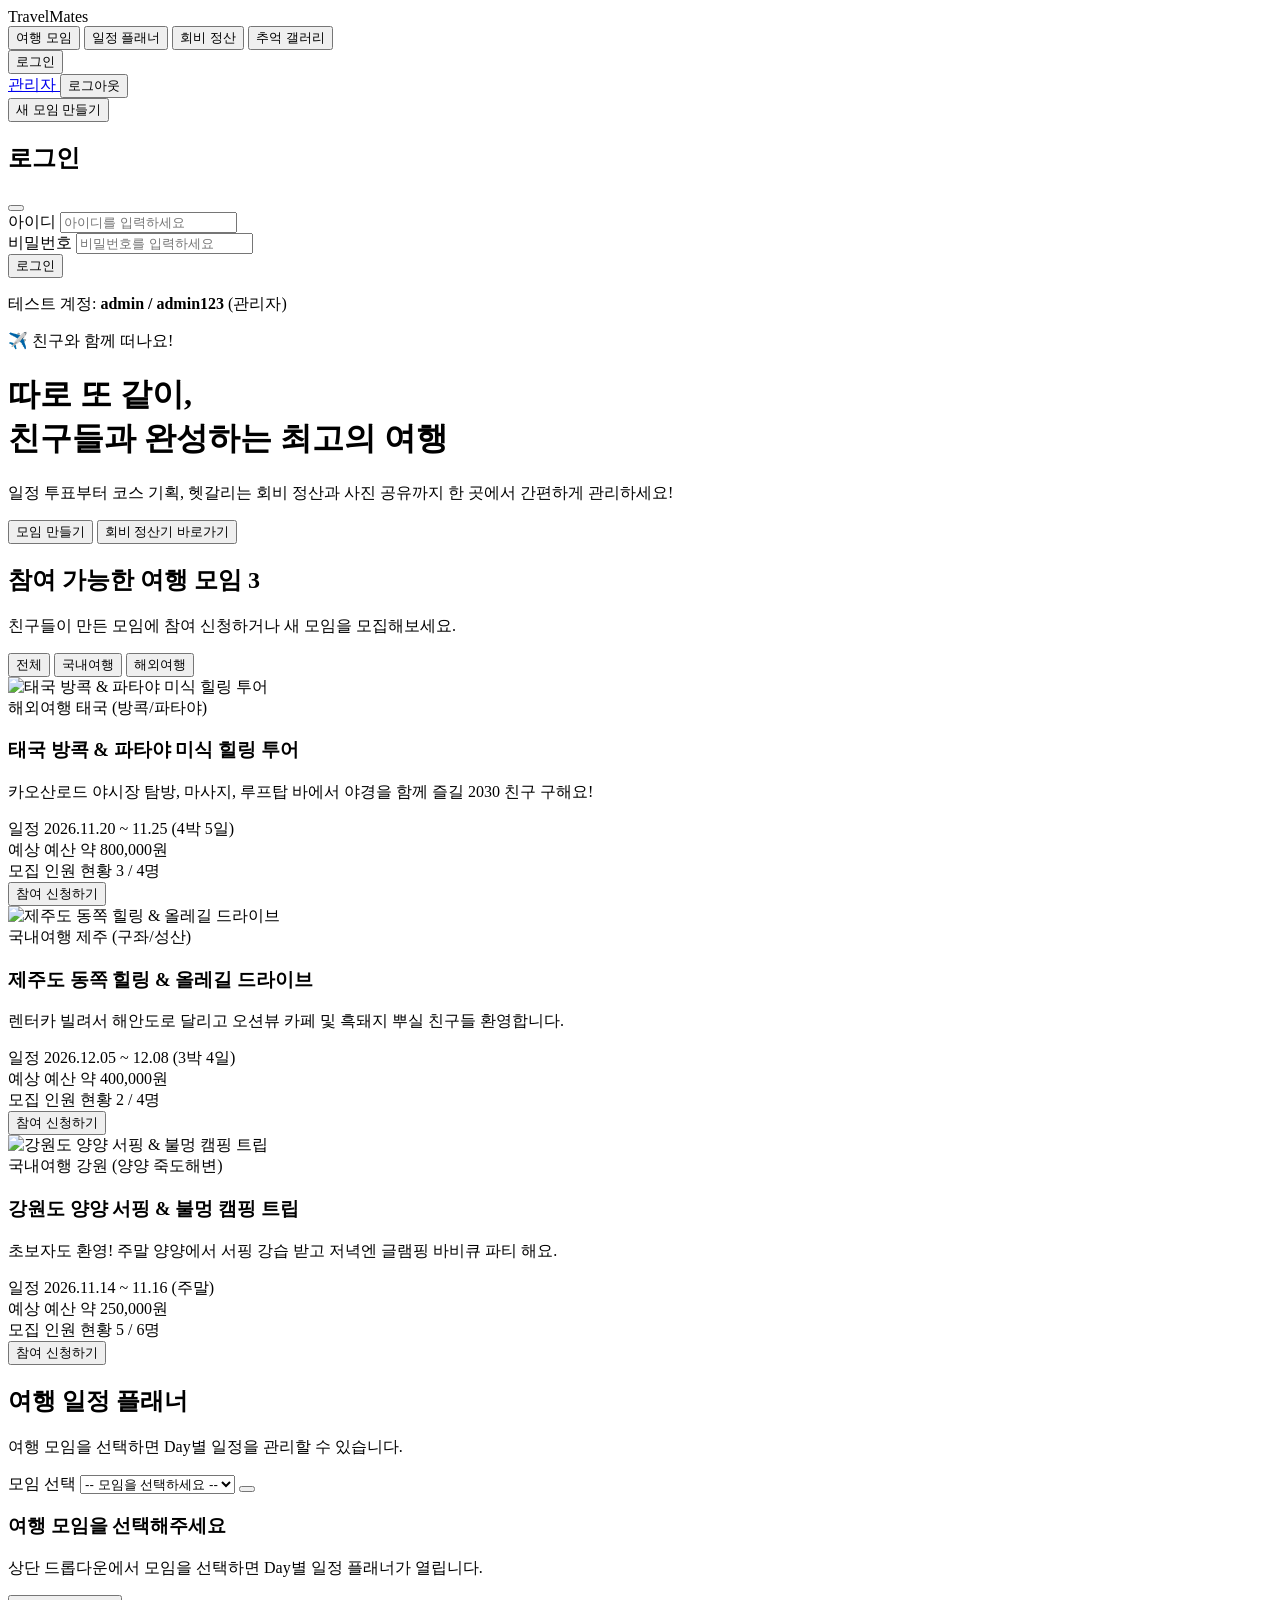
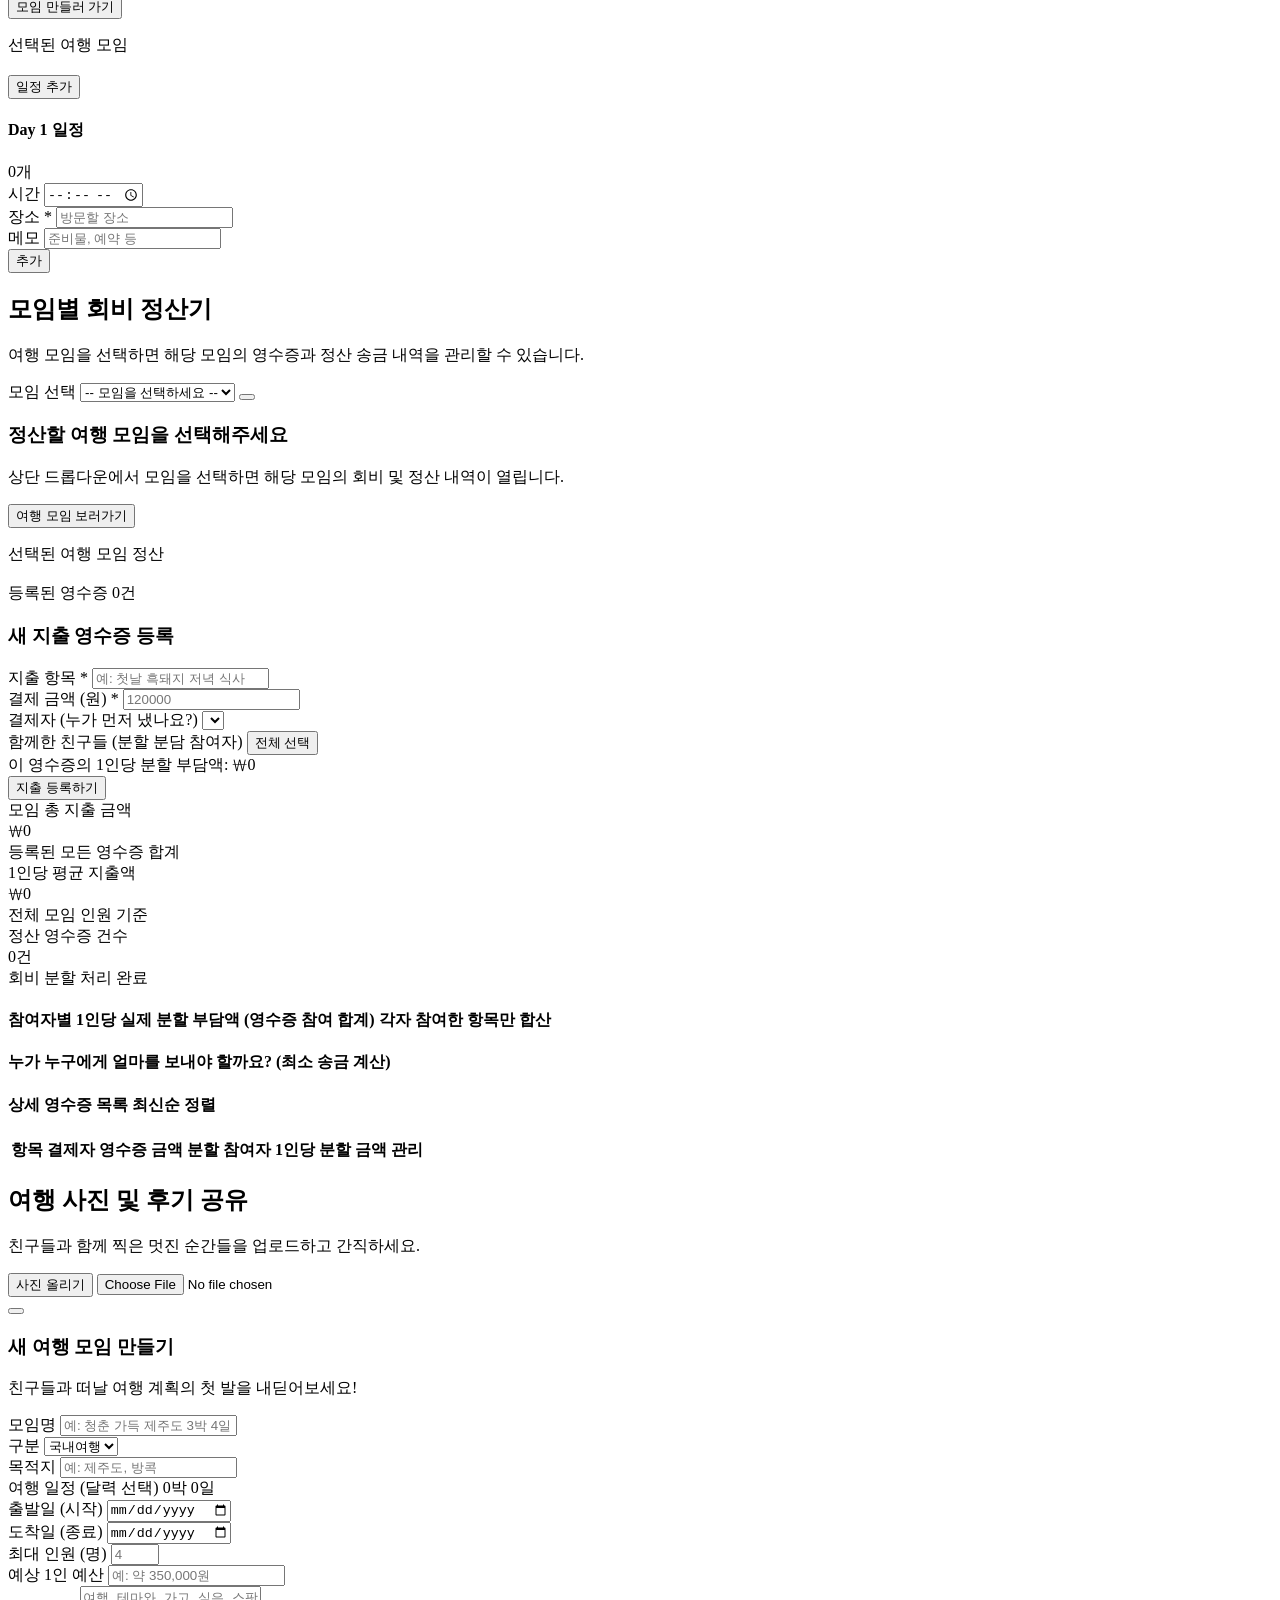
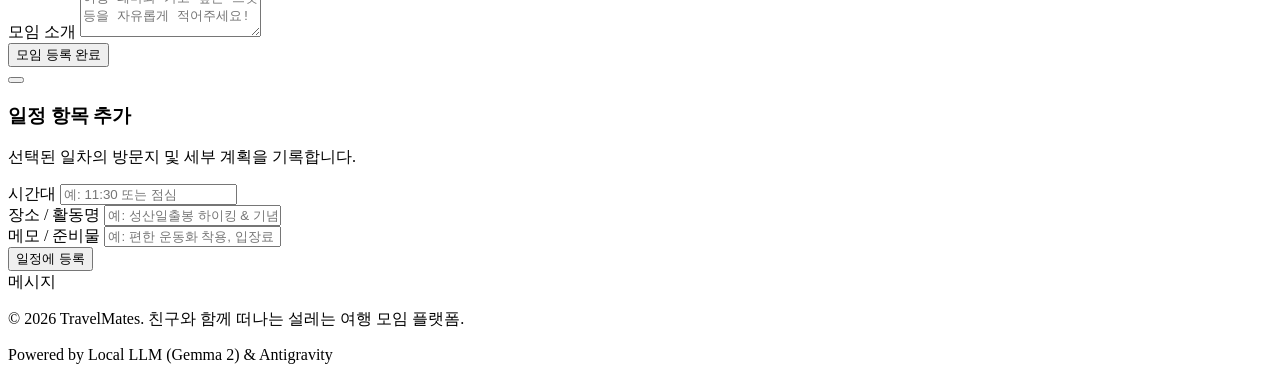
==== commit e46ea4eb: "refactor: 'N빵' 비표준 구어체 문구 전면 제거 및 '회비 정산' 표준 용어 전환 (v1.88)" ====
--- a/index.html
+++ b/index.html
@@ -51,7 +51,7 @@
           <i data-lucide="calendar" class="w-4 h-4 inline mr-1"></i>일정 플래너
         </button>
         <button onclick="switchTab('settlement')" id="nav-settlement" class="nav-btn px-4 py-2 rounded-lg text-sm font-medium transition text-slate-600 hover:text-slate-900 hover:bg-slate-100">
-          <i data-lucide="receipt" class="w-4 h-4 inline mr-1"></i>N빵 회비 정산
+          <i data-lucide="receipt" class="w-4 h-4 inline mr-1"></i>회비 정산
         </button>
         <button onclick="switchTab('gallery')" id="nav-gallery" class="nav-btn px-4 py-2 rounded-lg text-sm font-medium transition text-slate-600 hover:text-slate-900 hover:bg-slate-100">
           <i data-lucide="image" class="w-4 h-4 inline mr-1"></i>추억 갤러리
@@ -133,7 +133,7 @@
           따로 또 같이, <br class="hidden sm:block"/>친구들과 완성하는 최고의 여행
         </h1>
         <p class="text-emerald-50 text-base md:text-lg mb-6 leading-relaxed">
-          일정 투표부터 코스 기획, 헷갈리는 회비 N빵 정산과 사진 공유까지 한 곳에서 간편하게 관리하세요!
+          일정 투표부터 코스 기획, 헷갈리는 회비 정산과 사진 공유까지 한 곳에서 간편하게 관리하세요!
         </p>
         <div class="flex flex-wrap gap-3">
           <button onclick="openCreateGroupModal()" class="bg-white text-emerald-700 hover:bg-emerald-50 px-5 py-2.5 rounded-xl font-bold shadow transition flex items-center gap-2">
@@ -281,7 +281,7 @@
       </div>
     </section>
 
-    <!-- TAB 3: Settlement (N빵 회비 정산기 - 모임별 독립 관리) -->
+    <!-- TAB 3: Settlement (회비 정산기 - 모임별 독립 관리) -->
     <section id="tab-settlement" class="tab-content hidden">
 
       <!-- 회비 정산 모임 선택 헤더 -->
@@ -290,9 +290,9 @@
           <div>
             <h2 class="text-2xl font-bold text-slate-900 flex items-center gap-2">
               <i data-lucide="receipt" class="w-6 h-6 text-emerald-600"></i>
-              <span>모임별 N빵 회비 정산기</span>
+              <span>모임별 회비 정산기</span>
             </h2>
-            <p class="text-slate-500 text-sm mt-1">여행 모임을 선택하면 해당 모임의 영수증과 N빵 송금 내역을 관리할 수 있습니다.</p>
+            <p class="text-slate-500 text-sm mt-1">여행 모임을 선택하면 해당 모임의 영수증과 정산 송금 내역을 관리할 수 있습니다.</p>
           </div>
           <!-- 모임 선택 드롭다운 -->
           <div class="flex items-center gap-3">
@@ -317,7 +317,7 @@
           <i data-lucide="calculator" class="w-10 h-10 text-emerald-400"></i>
         </div>
         <h3 class="text-lg font-semibold text-slate-600 mb-2">정산할 여행 모임을 선택해주세요</h3>
-        <p class="text-sm text-slate-400 mb-4">상단 드롭다운에서 모임을 선택하면 해당 모임의 회비 및 N빵 정산 내역이 열립니다.</p>
+        <p class="text-sm text-slate-400 mb-4">상단 드롭다운에서 모임을 선택하면 해당 모임의 회비 및 정산 내역이 열립니다.</p>
         <button onclick="switchTab('groups')" class="text-sm font-semibold text-emerald-600 hover:text-emerald-700 flex items-center gap-1 mx-auto">
           <i data-lucide="users" class="w-4 h-4"></i>여행 모임 보러가기
         </button>
@@ -366,7 +366,7 @@
               </div>
               <div>
                 <div class="flex items-center justify-between mb-1.5">
-                  <label class="block text-xs font-semibold text-slate-600">함께한 친구들 (N빵 분할 참여자)</label>
+                  <label class="block text-xs font-semibold text-slate-600">함께한 친구들 (분할 분담 참여자)</label>
                   <button type="button" onclick="selectAllExpenseParticipants()" class="text-[11px] text-emerald-600 hover:text-emerald-700 font-semibold">
                     전체 선택
                   </button>
@@ -424,7 +424,7 @@
                   정산 영수증 건수
                 </span>
                 <div class="text-2xl font-black text-slate-800 mt-1" id="total-receipt-count">0건</div>
-                <span class="text-[11px] text-slate-400 mt-0.5 block">N빵 분할 처리 완료</span>
+                <span class="text-[11px] text-slate-400 mt-0.5 block">회비 분할 처리 완료</span>
               </div>
             </div>
 
@@ -442,7 +442,7 @@
               </div>
             </div>
 
-            <!-- N빵 최종 정산 송금 안내 -->
+            <!-- 최종 정산 송금 안내 -->
             <div class="bg-white rounded-2xl shadow-sm border border-slate-200 p-6">
               <h4 class="text-base font-bold text-slate-900 mb-3 flex items-center gap-2">
                 <i data-lucide="arrow-right-left" class="w-5 h-5 text-cyan-600"></i>
--- a/css/style.css
+++ b/css/style.css
@@ -58,3 +58,749 @@
   box-shadow: 0 0 0 2px #a7f3d0;
 }
 
+/* ==================== 웹접근성 (A11y / KWCAG 2.2) 스타일 ==================== */
+/* 본문 바로가기 건너뛰기 링크 (Skip Navigation) */
+.skip-nav {
+  position: absolute;
+  top: -100px;
+  left: 16px;
+  background: #059669;
+  color: #ffffff;
+  padding: 12px 20px;
+  font-weight: 700;
+  font-size: 14px;
+  border-radius: 0 0 12px 12px;
+  z-index: 9999;
+  transition: top 0.2s ease-in-out;
+  text-decoration: none;
+  box-shadow: 0 4px 12px rgba(0, 0, 0, 0.2);
+}
+
+.skip-nav:focus {
+  top: 0;
+  outline: 3px solid #34d399;
+  outline-offset: 2px;
+}
+
+/* 키보드 포커스 링 접근성 강화 */
+a:focus-visible, button:focus-visible, input:focus-visible, select:focus-visible, textarea:focus-visible {
+  outline: 2px solid #10b981 !important;
+  outline-offset: 2px !important;
+}
+
+/* 스크린 리더 전용 숨김 클래스 */
+.sr-only {
+  position: absolute;
+  width: 1px;
+  height: 1px;
+  padding: 0;
+  margin: -1px;
+  overflow: hidden;
+  clip: rect(0, 0, 0, 0);
+  white-space: nowrap;
+  border-width: 0;
+}
+
+/* ==================== 다크 모드 (Dark Mode) 전역 대응 스타일 (WCAG 4.5:1 색 대비 보장) ==================== */
+html.dark {
+  color-scheme: dark;
+}
+
+html.dark body {
+  background-color: #0f172a !important; /* Tailwind slate-900 */
+  color: #f8fafc !important; /* Tailwind slate-50 */
+}
+
+/* 헤더 & 푸터 & 하단 탭바 다크 테마 */
+html.dark header, html.dark #header, html.dark #app-header {
+  background-color: rgba(15, 23, 42, 0.95) !important;
+  border-color: #334155 !important;
+}
+
+html.dark footer, html.dark #footer, html.dark #app-footer {
+  background-color: #0f172a !important;
+  border-color: #334155 !important;
+  color: #94a3b8 !important;
+}
+
+html.dark #bottom-nav nav, html.dark #app-bottom-nav nav {
+  background-color: rgba(15, 23, 42, 0.95) !important;
+  border-color: #334155 !important;
+}
+
+/* 네비게이션 버튼 다크 대비 및 줄바꿈 원천 차단 */
+.nav-btn {
+  white-space: nowrap !important;
+  flex-shrink: 0 !important;
+}
+
+.nav-btn span {
+  white-space: nowrap !important;
+}
+
+html.dark .nav-btn {
+  color: #cbd5e1 !important;
+}
+
+html.dark .nav-btn:hover {
+  background-color: #334155 !important;
+  color: #f8fafc !important;
+}
+
+html.dark .nav-btn.bg-emerald-50 {
+  background-color: #064e3b !important;
+  color: #6ee7b7 !important;
+}
+
+/* 모바일 메뉴 드롭다운 다크 테마 */
+html.dark #mobile-menu-dropdown {
+  background-color: rgba(15, 23, 42, 0.98) !important;
+  border-color: #334155 !important;
+}
+
+html.dark #mobile-menu-dropdown .bg-emerald-50 {
+  background-color: #064e3b !important;
+  color: #6ee7b7 !important;
+}
+
+/* 카드 및 컨테이너 배경 다크 테마 (흰색 배경 및 슬래시 오파시티 전수 대응) */
+html.dark .bg-white,
+html.dark .bg-white\/95,
+html.dark .bg-white\/90,
+html.dark .bg-white\/80,
+html.dark .bg-white\/70,
+html.dark .bg-white\/60,
+html.dark .bg-white\/50,
+html.dark .bg-white\/40 {
+  background-color: #1e293b !important; /* slate-800 */
+  color: #f1f5f9 !important;
+}
+
+/* 반투명 흰색 뱃지/칩스 다크 대응 (group-detail-location-badge, 카드 위치 뱃지 등) */
+html.dark span.bg-white\/95,
+html.dark span.bg-white\/90,
+html.dark span.bg-white\/80,
+html.dark .badge.bg-white\/90 {
+  background-color: rgba(30, 41, 59, 0.92) !important;
+  border: 1px solid #475569 !important;
+  color: #f8fafc !important;
+}
+
+/* 라이트 슬레이트 배경 및 오파시티 전수 대응 */
+html.dark .bg-slate-50, 
+html.dark .bg-slate-50\/90,
+html.dark .bg-slate-50\/80, 
+html.dark .bg-slate-50\/70,
+html.dark .bg-slate-50\/50,
+html.dark .bg-slate-50\/40 {
+  background-color: #162032 !important;
+  color: #e2e8f0 !important;
+}
+
+html.dark .bg-slate-100,
+html.dark .bg-slate-100\/90,
+html.dark .bg-slate-100\/80,
+html.dark .bg-slate-100\/70 {
+  background-color: #243044 !important;
+  color: #f1f5f9 !important;
+}
+
+html.dark .bg-slate-200,
+html.dark .bg-slate-200\/90,
+html.dark .bg-slate-200\/80,
+html.dark .bg-slate-200\/70 {
+  background-color: #334155 !important; /* slate-700 */
+  color: #f1f5f9 !important;
+}
+
+/* 테두리 색상 다크 테마 */
+html.dark .border-slate-200, 
+html.dark .border-slate-300, 
+html.dark .border-slate-100, 
+html.dark .border-slate-200\/60,
+html.dark .border-slate-200\/70,
+html.dark .border-slate-200\/80,
+html.dark .border-slate-200\/90 {
+  border-color: #334155 !important; /* slate-700 */
+}
+
+html.dark .border-dashed {
+  border-color: #475569 !important;
+}
+
+html.dark .divide-slate-100 > :not([hidden]) ~ :not([hidden]),
+html.dark .divide-slate-200 > :not([hidden]) ~ :not([hidden]) {
+  border-color: #334155 !important;
+}
+
+/* ==================== 다크모드 요약 지표 카드 그라디언트 & 대비 최적화 ==================== */
+html.dark .from-amber-50, 
+html.dark .from-amber-50\/70, 
+html.dark .bg-amber-50, 
+html.dark .bg-amber-50\/70 {
+  background-image: none !important;
+  background-color: #291c0e !important; /* dark warm amber */
+  border-color: #78350f !important;
+  color: #fde68a !important;
+}
+
+html.dark .from-emerald-50, 
+html.dark .from-emerald-50\/70, 
+html.dark .bg-emerald-50, 
+html.dark .bg-emerald-50\/70,
+html.dark .bg-emerald-50\/40 {
+  background-image: none !important;
+  background-color: #063025 !important; /* dark emerald */
+  border-color: #065f46 !important;
+  color: #a7f3d0 !important;
+}
+
+html.dark .from-blue-50, 
+html.dark .from-blue-50\/70, 
+html.dark .bg-blue-50, 
+html.dark .bg-blue-50\/70 {
+  background-image: none !important;
+  background-color: #0f2444 !important; /* dark blue */
+  border-color: #1e40af !important;
+  color: #bfdbfe !important;
+}
+
+html.dark .from-purple-50, 
+html.dark .from-purple-50\/70, 
+html.dark .bg-purple-50, 
+html.dark .bg-purple-50\/70 {
+  background-image: none !important;
+  background-color: #24113b !important; /* dark purple */
+  border-color: #6b21a8 !important;
+  color: #e9d5ff !important;
+}
+
+html.dark .from-rose-50, 
+html.dark .from-rose-50\/70, 
+html.dark .bg-rose-50, 
+html.dark .bg-rose-50\/70, 
+html.dark .bg-red-50 {
+  background-image: none !important;
+  background-color: #3b0d18 !important; /* dark rose/red */
+  border-color: #9f1239 !important;
+  color: #fecdd3 !important;
+}
+
+html.dark .from-slate-50, 
+html.dark .from-slate-50\/80 {
+  background-image: none !important;
+  background-color: #1e293b !important;
+  border-color: #334155 !important;
+}
+
+/* ==================== 다크모드 텍스트 색상 가독성 최적화 (WCAG AAA 준수) ==================== */
+html.dark .text-slate-900, 
+html.dark .text-slate-800, 
+html.dark .text-slate-700 {
+  color: #f8fafc !important; /* slate-50 */
+}
+
+html.dark .text-slate-600, 
+html.dark .text-slate-500 {
+  color: #cbd5e1 !important; /* slate-300 */
+}
+
+html.dark .text-slate-400 {
+  color: #94a3b8 !important; /* slate-400 */
+}
+
+html.dark .text-amber-700, 
+html.dark .text-amber-800, 
+html.dark .text-amber-900, 
+html.dark .text-amber-950 {
+  color: #fde68a !important; /* amber-200 */
+}
+
+html.dark .text-amber-600 {
+  color: #fcd34d !important; /* amber-300 */
+}
+
+html.dark .text-emerald-700, 
+html.dark .text-emerald-800, 
+html.dark .text-emerald-900 {
+  color: #6ee7b7 !important; /* emerald-300 */
+}
+
+html.dark .text-emerald-600 {
+  color: #34d399 !important; /* emerald-400 */
+}
+
+html.dark .text-blue-700, 
+html.dark .text-blue-800, 
+html.dark .text-blue-900, 
+html.dark .text-blue-950 {
+  color: #93c5fd !important; /* blue-300 */
+}
+
+html.dark .text-blue-600 {
+  color: #60a5fa !important; /* blue-400 */
+}
+
+html.dark .text-purple-700, 
+html.dark .text-purple-800, 
+html.dark .text-purple-900, 
+html.dark .text-purple-950 {
+  color: #d8b4fe !important; /* purple-300 */
+}
+
+html.dark .text-purple-600 {
+  color: #c084fc !important; /* purple-400 */
+}
+
+html.dark .text-rose-700, 
+html.dark .text-rose-800, 
+html.dark .text-red-700, 
+html.dark .text-red-800 {
+  color: #fca5a5 !important; /* red-300 */
+}
+
+html.dark .text-rose-600, 
+html.dark .text-red-600 {
+  color: #f87171 !important; /* red-400 */
+}
+
+html.dark .text-teal-700, 
+html.dark .text-teal-800, 
+html.dark .text-teal-900 {
+  color: #5eead4 !important; /* teal-300 */
+}
+
+html.dark .text-teal-600 {
+  color: #2dd4bf !important; /* teal-400 */
+}
+
+/* ==================== 다크모드 뱃지 및 칩스 색 대비 ==================== */
+html.dark .bg-emerald-100 {
+  background-color: #064e3b !important;
+  color: #a7f3d0 !important;
+  border-color: #065f46 !important;
+}
+
+html.dark .bg-amber-100 {
+  background-color: #451a03 !important;
+  color: #fde68a !important;
+  border-color: #78350f !important;
+}
+
+html.dark .bg-blue-100 {
+  background-color: #172554 !important;
+  color: #bfdbfe !important;
+  border-color: #1e40af !important;
+}
+
+html.dark .bg-purple-100 {
+  background-color: #3b0764 !important;
+  color: #e9d5ff !important;
+  border-color: #6b21a8 !important;
+}
+
+html.dark .bg-rose-100, 
+html.dark .bg-red-100 {
+  background-color: #4c0519 !important;
+  color: #fecdd3 !important;
+  border-color: #9f1239 !important;
+}
+
+html.dark .bg-orange-100 {
+  background-color: #431407 !important;
+  color: #fed7aa !important;
+  border-color: #9a3412 !important;
+}
+
+/* 추가 라이트 틴트 배경 다크 대응 */
+html.dark .bg-cyan-50,
+html.dark .bg-cyan-50\/50,
+html.dark .bg-cyan-50\/70,
+html.dark .bg-cyan-100,
+html.dark .bg-cyan-100\/70 {
+  background-color: #083344 !important;
+  color: #a5f3fc !important;
+  border-color: #155e75 !important;
+}
+
+html.dark .bg-teal-50,
+html.dark .bg-teal-50\/50,
+html.dark .bg-teal-100 {
+  background-color: #042f2e !important;
+  color: #99f6e4 !important;
+  border-color: #115e59 !important;
+}
+
+html.dark .bg-indigo-50,
+html.dark .bg-indigo-100 {
+  background-color: #1e1b4b !important;
+  color: #c7d2fe !important;
+  border-color: #3730a3 !important;
+}
+
+html.dark .bg-sky-50,
+html.dark .bg-sky-100 {
+  background-color: #082f49 !important;
+  color: #bae6fd !important;
+  border-color: #075985 !important;
+}
+
+html.dark .bg-orange-50,
+html.dark .bg-orange-200 {
+  background-color: #431407 !important;
+  color: #fed7aa !important;
+  border-color: #9a3412 !important;
+}
+
+/* 오렌지 / 시안 / 인디고 텍스트 다크 대비 */
+html.dark .text-orange-600,
+html.dark .text-orange-700,
+html.dark .text-orange-800 {
+  color: #fb923c !important; /* orange-400 */
+}
+
+html.dark .text-cyan-600,
+html.dark .text-cyan-700,
+html.dark .text-cyan-800 {
+  color: #38bdf8 !important; /* sky-400 */
+}
+
+html.dark .text-indigo-600,
+html.dark .text-indigo-700,
+html.dark .text-indigo-800 {
+  color: #a5b4fc !important; /* indigo-300 */
+}
+
+html.dark .border-emerald-200, html.dark .border-emerald-100 {
+  border-color: #065f46 !important;
+}
+
+html.dark .border-amber-200, html.dark .border-amber-200\/90, html.dark .border-amber-200\/80 {
+  border-color: #78350f !important;
+}
+
+html.dark .border-blue-200 {
+  border-color: #1e40af !important;
+}
+
+html.dark .border-purple-200 {
+  border-color: #6b21a8 !important;
+}
+
+/* ==================== 테이블 헤더 및 셀 다크 대비 ==================== */
+html.dark table thead th {
+  background-color: #0f172a !important;
+  color: #cbd5e1 !important;
+  border-color: #334155 !important;
+}
+
+html.dark table tbody td {
+  border-color: #334155 !important;
+  color: #f1f5f9 !important;
+}
+
+html.dark table tbody tr:hover {
+  background-color: #263346 !important;
+}
+
+html.dark table tbody tr:nth-child(even) {
+  background-color: #172233 !important;
+}
+
+/* ==================== 폼 컨트롤 및 버튼 다크 테마 ==================== */
+html.dark input[type="text"],
+html.dark input[type="password"],
+html.dark input[type="email"],
+html.dark input[type="number"],
+html.dark input[type="date"],
+html.dark input[type="search"],
+html.dark input:not([type]),
+html.dark select,
+html.dark textarea {
+  background-color: #0f172a !important; /* slate-900 */
+  border-color: #475569 !important; /* slate-600 */
+  color: #f8fafc !important;
+}
+
+html.dark select option {
+  background-color: #0f172a !important;
+  color: #f8fafc !important;
+}
+
+html.dark input::placeholder,
+html.dark textarea::placeholder {
+  color: #64748b !important;
+}
+
+/* 서브 액션 버튼 및 호버 상태에서 흰색/밝은 배경 반전 차단 */
+html.dark button.border-slate-200, 
+html.dark button.border-slate-300 {
+  border-color: #475569 !important;
+  color: #cbd5e1 !important;
+}
+
+html.dark .hover\:bg-white:hover,
+html.dark .hover\:bg-white\/60:hover,
+html.dark .hover\:bg-white\/80:hover,
+html.dark .hover\:bg-white\/90:hover,
+html.dark .hover\:bg-slate-50:hover,
+html.dark .hover\:bg-slate-100:hover,
+html.dark .hover\:bg-slate-200:hover,
+html.dark .hover\:bg-slate-200\/80:hover,
+html.dark button.border-slate-200:hover, 
+html.dark button.border-slate-300:hover {
+  background-color: #334155 !important;
+  color: #ffffff !important;
+}
+
+html.dark .hover\:bg-emerald-50:hover {
+  background-color: #064e3b !important;
+  color: #6ee7b7 !important;
+}
+
+html.dark .hover\:bg-amber-50:hover {
+  background-color: #451a03 !important;
+  color: #fde68a !important;
+}
+
+html.dark .hover\:bg-rose-50:hover {
+  background-color: #4c0519 !important;
+  color: #fecdd3 !important;
+}
+
+html.dark .hover\:bg-blue-50:hover {
+  background-color: #172554 !important;
+  color: #bfdbfe !important;
+}
+
+/* 모달 팝업 및 고정 헤더/푸터 다크 서피스 */
+html.dark #modal-group-detail > div,
+html.dark #modal-group-detail > div > div,
+html.dark #modal-create-group > div,
+html.dark #modal-create-group > div > div,
+html.dark #register-modal > div,
+html.dark #login-modal > div,
+html.dark #modal-member-edit > div,
+html.dark #modal-member-edit > div > div,
+html.dark #modal-member-delete > div,
+html.dark #modal-member-delete > div > div,
+html.dark #modal-member-schedules > div,
+html.dark #modal-member-schedules > div > div,
+html.dark #modal-photo-upload > div,
+html.dark #modal-photo-upload > div > div,
+html.dark #modal-add-plan > div,
+html.dark #modal-add-plan > div > div,
+html.dark #modal-location-picker > div,
+html.dark #modal-location-picker > div > div,
+html.dark #modal-time-picker > div,
+html.dark #modal-time-picker > div > div,
+html.dark #modal-admin-auth-guard > div,
+html.dark #modal-photo-lightbox {
+  background-color: #1e293b !important;
+  border-color: #334155 !important;
+  color: #f8fafc !important;
+  box-shadow: 0 25px 50px -12px rgba(0, 0, 0, 0.7) !important;
+}
+
+/* 모달 내부 상단 고정 헤더 및 하단 고정 푸터 */
+html.dark #modal-create-group .sticky,
+html.dark #modal-group-detail .sticky,
+html.dark #modal-member-schedules .sticky,
+html.dark #modal-photo-upload .sticky {
+  background-color: rgba(30, 41, 59, 0.98) !important;
+  border-color: #334155 !important;
+}
+
+/* Leaflet 지도 팝업 및 컨트롤 다크모드 대응 (흰색 배경에 흰색 폰트 현상 원천 차단) */
+html.dark .leaflet-popup-content-wrapper,
+html.dark .leaflet-popup-tip {
+  background-color: #1e293b !important;
+  color: #f8fafc !important;
+  border: 1px solid #334155 !important;
+  box-shadow: 0 10px 25px -5px rgba(0, 0, 0, 0.6) !important;
+}
+
+html.dark .leaflet-popup-content-wrapper p,
+html.dark .leaflet-popup-content-wrapper span,
+html.dark .leaflet-popup-content-wrapper div,
+html.dark .leaflet-popup-content-wrapper b,
+html.dark .leaflet-popup-content-wrapper h4,
+html.dark .leaflet-popup-content-wrapper strong {
+  color: #f8fafc !important;
+}
+
+html.dark .leaflet-popup-content-wrapper .text-slate-500,
+html.dark .leaflet-popup-content-wrapper .text-slate-600 {
+  color: #94a3b8 !important;
+}
+
+html.dark .leaflet-container {
+  background-color: #0f172a !important;
+}
+
+html.dark .leaflet-bar a {
+  background-color: #1e293b !important;
+  color: #f8fafc !important;
+  border-bottom: 1px solid #334155 !important;
+}
+
+html.dark .leaflet-bar a:hover {
+  background-color: #334155 !important;
+  color: #ffffff !important;
+}
+
+html.dark .leaflet-control-attribution {
+  background-color: rgba(15, 23, 42, 0.8) !important;
+  color: #64748b !important;
+}
+
+html.dark .leaflet-control-attribution a {
+  color: #94a3b8 !important;
+}
+
+/* 지도 하단 오버레이 가이드 바 다크 대응 */
+html.dark .leaflet-container + div,
+html.dark [id*="map"] ~ .absolute.bottom-2 {
+  background-color: rgba(30, 41, 59, 0.95) !important;
+  border-color: #334155 !important;
+  color: #cbd5e1 !important;
+}
+
+/* 다크모드 스크롤바 */
+html.dark ::-webkit-scrollbar-track {
+  background: #0f172a;
+}
+
+html.dark ::-webkit-scrollbar-thumb {
+  background: #334155;
+}
+
+html.dark ::-webkit-scrollbar-thumb:hover {
+  background: #475569;
+}
+
+/* 다크모드 타임라인 닷 */
+html.dark .timeline-dot::before {
+  background-color: #10b981;
+  border-color: #1e293b;
+  box-shadow: 0 0 0 2px #065f46;
+}
+
+/* ==================== 모바일 반응형 헤더 (320px ~ 430px) 레이아웃 안정화 가드 ==================== */
+@media (max-width: 639px) {
+  header, #header, #app-header {
+    overflow-x: hidden;
+  }
+  header .max-w-6xl,
+  header .max-w-7xl {
+    padding-left: 0.75rem !important;
+    padding-right: 0.75rem !important;
+  }
+}
+
+/* ==================== 관리자 패널 회원 수 표시 가시성 보강 (라이트/다크 모드 전용) ==================== */
+#stat-total-members {
+  color: #ea580c !important; /* orange-600 */
+}
+html.dark #stat-total-members {
+  color: #fb923c !important; /* orange-400 */
+}
+
+#stat-normal-members {
+  color: #059669 !important; /* emerald-600 */
+}
+html.dark #stat-normal-members {
+  color: #34d399 !important; /* emerald-400 */
+}
+
+#stat-admin-members {
+  color: #e11d48 !important; /* rose-600 */
+}
+html.dark #stat-admin-members {
+  color: #fb7185 !important; /* rose-400 */
+}
+
+#stat-new-members {
+  color: #1e293b !important; /* slate-800 */
+}
+html.dark #stat-new-members {
+  color: #f1f5f9 !important; /* slate-100 */
+}
+
+html.dark #admin-tab-member-count {
+  border-color: #9a3412 !important;
+}
+
+/* ==================== 관리자 패널 회원 명단(테이블 및 모바일 카드) 가시성 보강 ==================== */
+#member-table-body tr {
+  transition: background-color 0.15s ease-in-out;
+}
+#member-table-body tr:hover {
+  background-color: rgba(255, 237, 213, 0.45) !important; /* orange-100/45 */
+}
+html.dark #member-table-body tr:hover {
+  background-color: rgba(51, 65, 85, 0.55) !important; /* slate-700/55 */
+}
+
+#member-cards-body > div {
+  transition: all 0.2s ease-in-out;
+}
+#member-cards-body > div:hover {
+  border-color: #fdba74 !important; /* orange-300 */
+  box-shadow: 0 4px 12px -2px rgba(234, 88, 12, 0.08) !important;
+}
+html.dark #member-cards-body > div:hover {
+  border-color: #ea580c !important; /* orange-600 */
+  box-shadow: 0 4px 12px -2px rgba(0, 0, 0, 0.4) !important;
+}
+
+/* ==================== 가로 스크롤 직관성 및 고가시성 스타일 ==================== */
+.table-scroll-container {
+  overflow-x: auto;
+  -webkit-overflow-scrolling: touch;
+  scrollbar-width: thin;
+  scrollbar-color: #f97316 #f1f5f9;
+}
+
+.table-scroll-container::-webkit-scrollbar {
+  height: 9px !important;
+}
+
+.table-scroll-container::-webkit-scrollbar-track {
+  background: #f1f5f9 !important;
+  border-radius: 9999px !important;
+  margin: 0 12px !important;
+}
+
+.table-scroll-container::-webkit-scrollbar-thumb {
+  background: linear-gradient(90deg, #f97316, #fb923c) !important;
+  border-radius: 9999px !important;
+  border: 2px solid #f1f5f9 !important;
+}
+
+.table-scroll-container::-webkit-scrollbar-thumb:hover {
+  background: linear-gradient(90deg, #ea580c, #f97316) !important;
+}
+
+html.dark .table-scroll-container {
+  scrollbar-color: #f97316 #1e293b;
+}
+
+html.dark .table-scroll-container::-webkit-scrollbar-track {
+  background: #1e293b !important;
+}
+
+html.dark .table-scroll-container::-webkit-scrollbar-thumb {
+  background: linear-gradient(90deg, #ea580c, #f97316) !important;
+  border: 2px solid #1e293b !important;
+}
+
+html.dark .table-scroll-container::-webkit-scrollbar-thumb:hover {
+  background: linear-gradient(90deg, #c2410c, #ea580c) !important;
+}
+
+
+
+
+
+
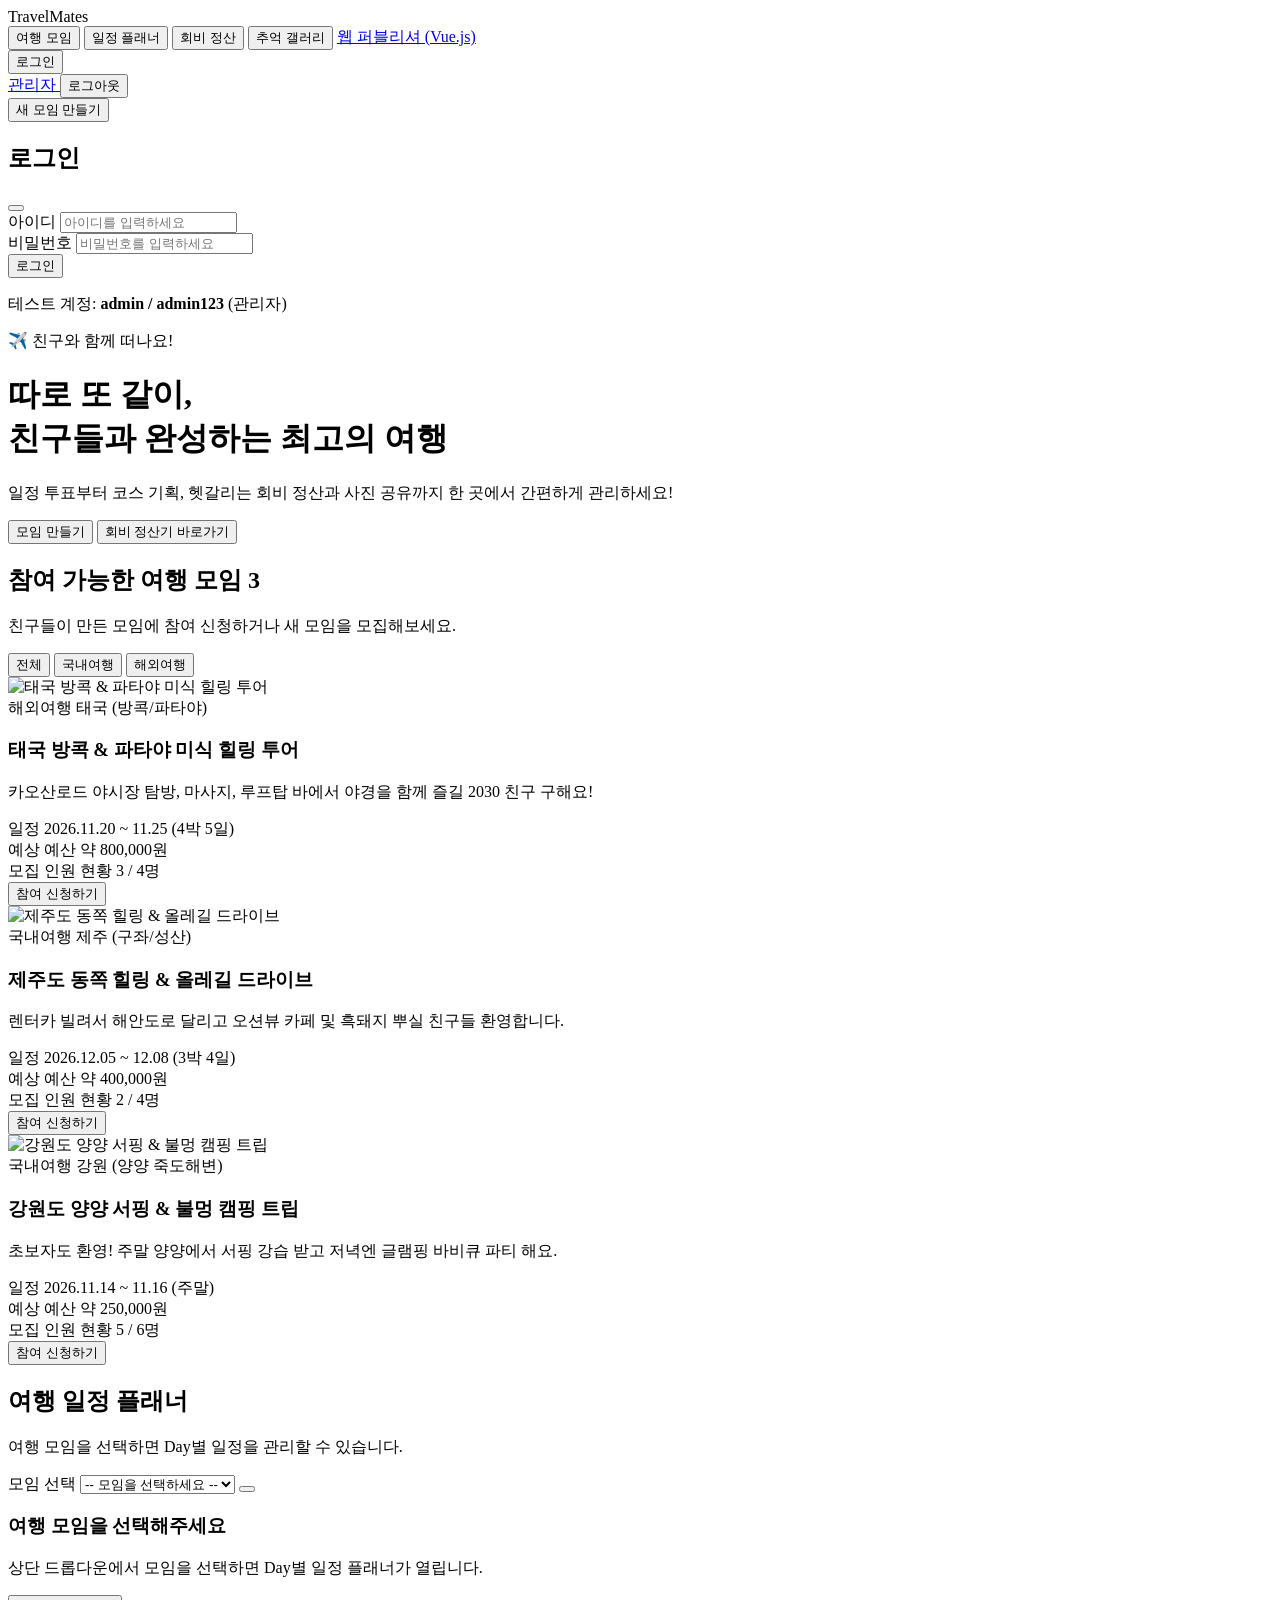
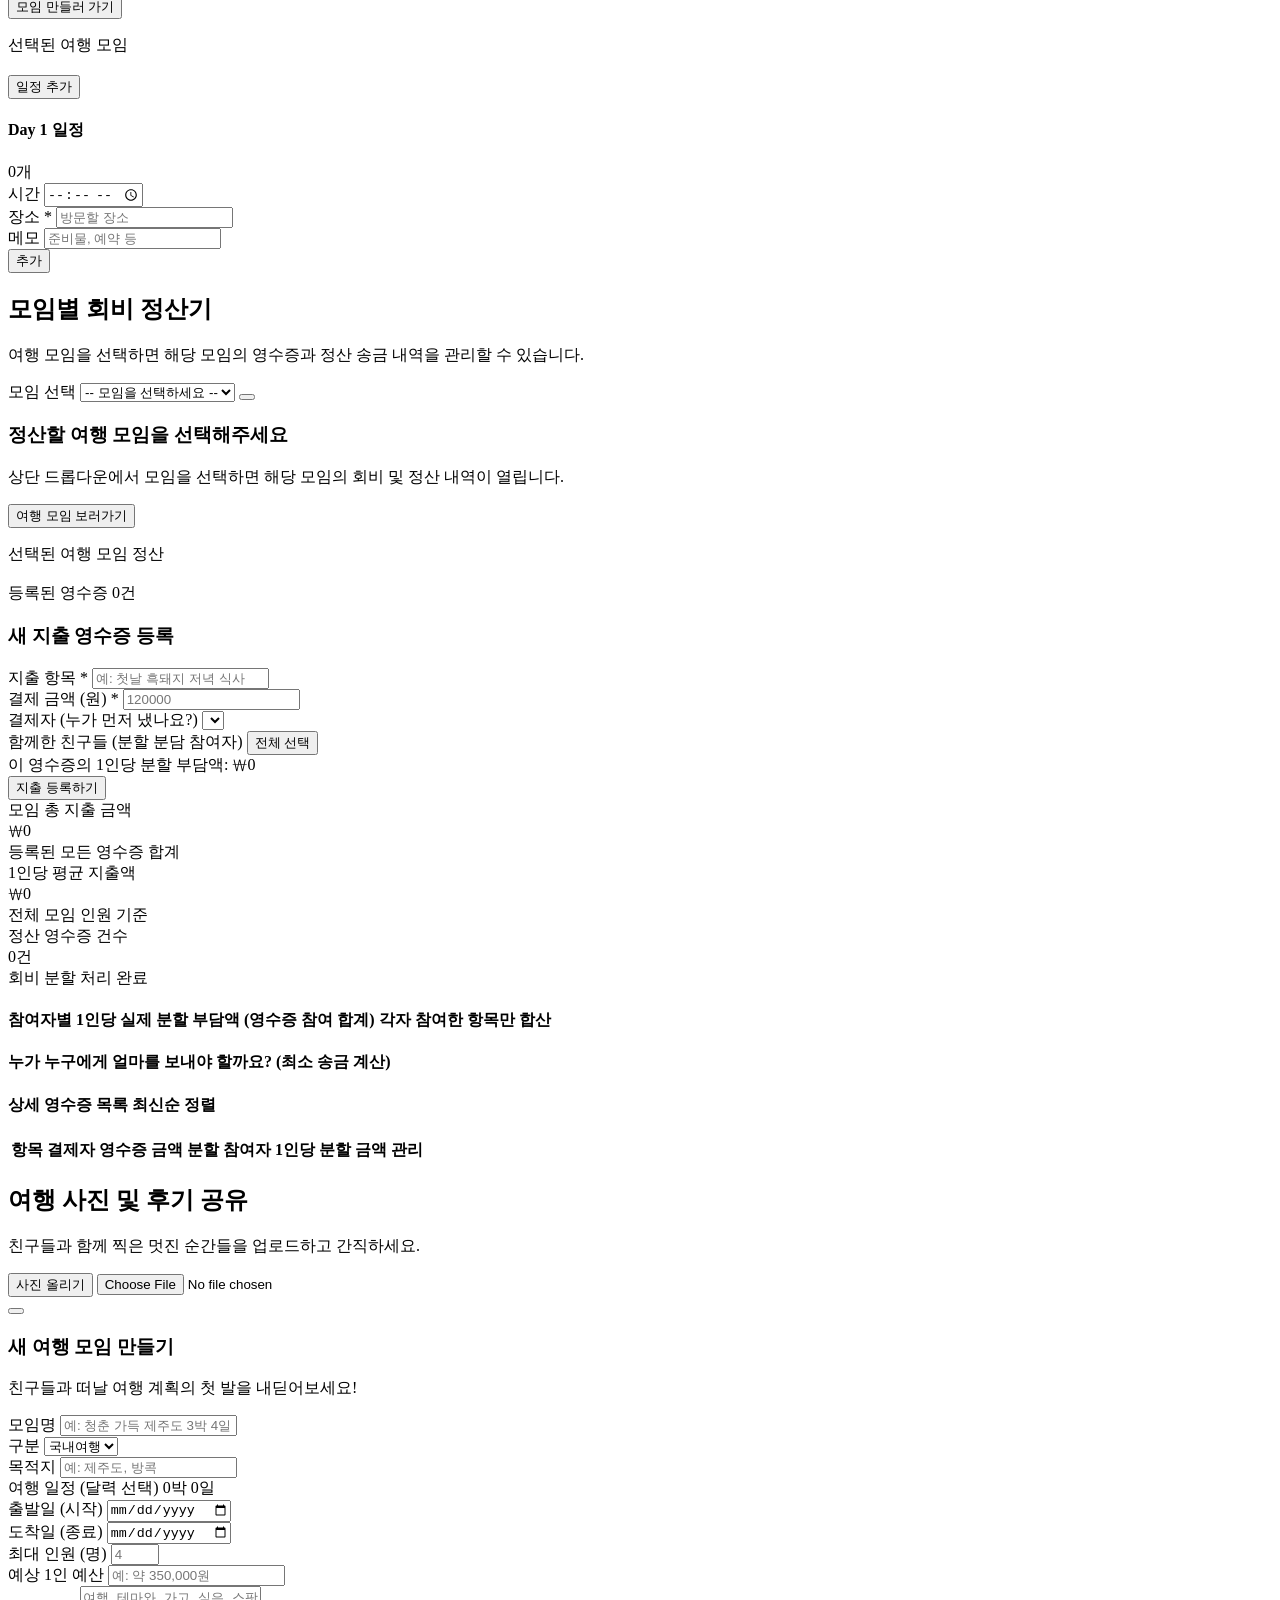
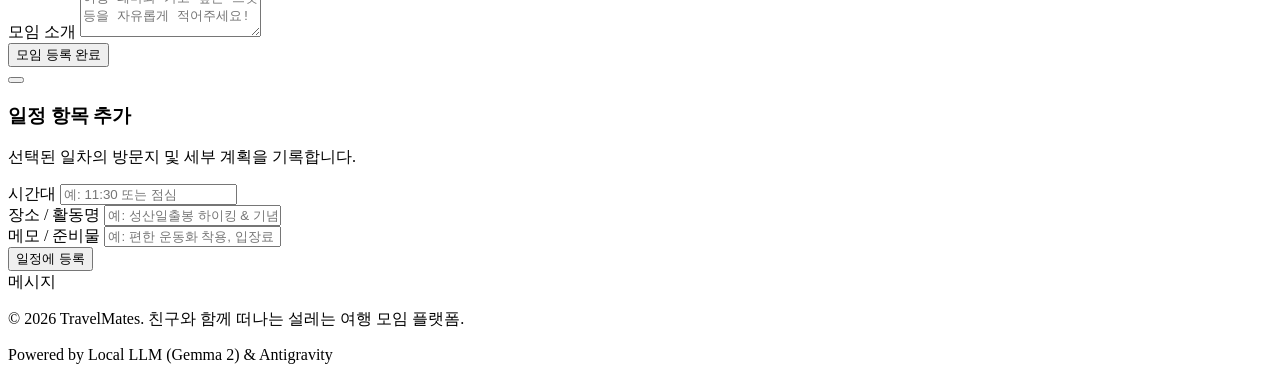
==== commit 7bc4fc78: "feat: add Web Publisher UI system and style guide powered by Vue.js 3 (v1.91)" ====
--- a/index.html
+++ b/index.html
@@ -56,6 +56,10 @@
         <button onclick="switchTab('gallery')" id="nav-gallery" class="nav-btn px-4 py-2 rounded-lg text-sm font-medium transition text-slate-600 hover:text-slate-900 hover:bg-slate-100">
           <i data-lucide="image" class="w-4 h-4 inline mr-1"></i>추억 갤러리
         </button>
+        <a href="publisher.html" id="nav-publisher" class="nav-btn px-3.5 py-2 rounded-lg text-sm font-semibold transition text-emerald-700 hover:text-emerald-800 bg-emerald-50 hover:bg-emerald-100 border border-emerald-300 flex items-center gap-1.5 shadow-sm">
+          <i data-lucide="layout" class="w-4 h-4 inline text-emerald-600"></i>
+          <span>웹 퍼블리셔 (Vue.js)</span>
+        </a>
       </nav>
 
       <div class="flex items-center gap-3">
@@ -154,7 +158,7 @@
         <div>
           <h2 class="text-2xl font-bold text-slate-900 flex items-center gap-2">
             <span>참여 가능한 여행 모임</span>
-            <span id="group-count-badge" class="text-xs bg-emerald-100 text-emerald-800 font-semibold px-2 py-0.5 rounded-full">3</span>
+            <span id="group-count-badge" class="text-xs bg-emerald-100 text-emerald-800 font-semibold px-2 py-0.5 rounded-full">0</span>
           </h2>
           <p class="text-slate-500 text-sm mt-1">친구들이 만든 모임에 참여 신청하거나 새 모임을 모집해보세요.</p>
         </div>
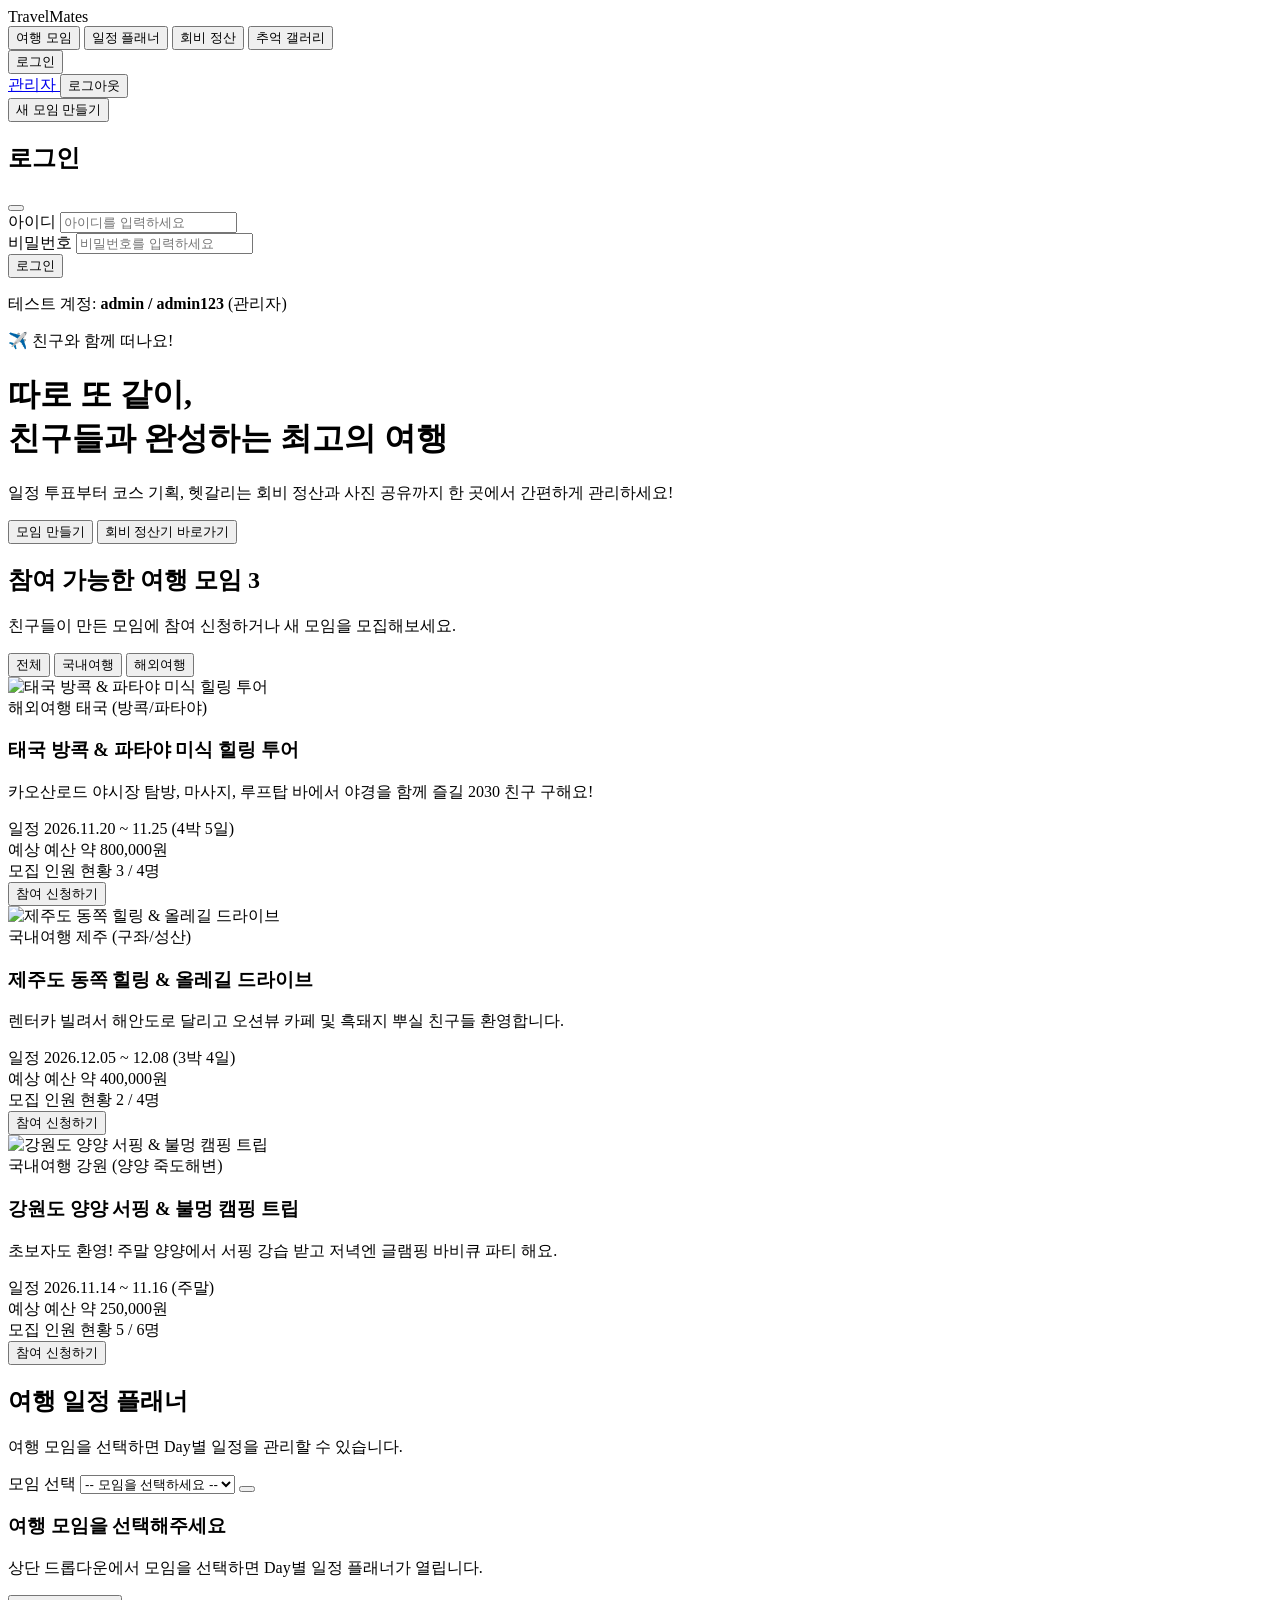
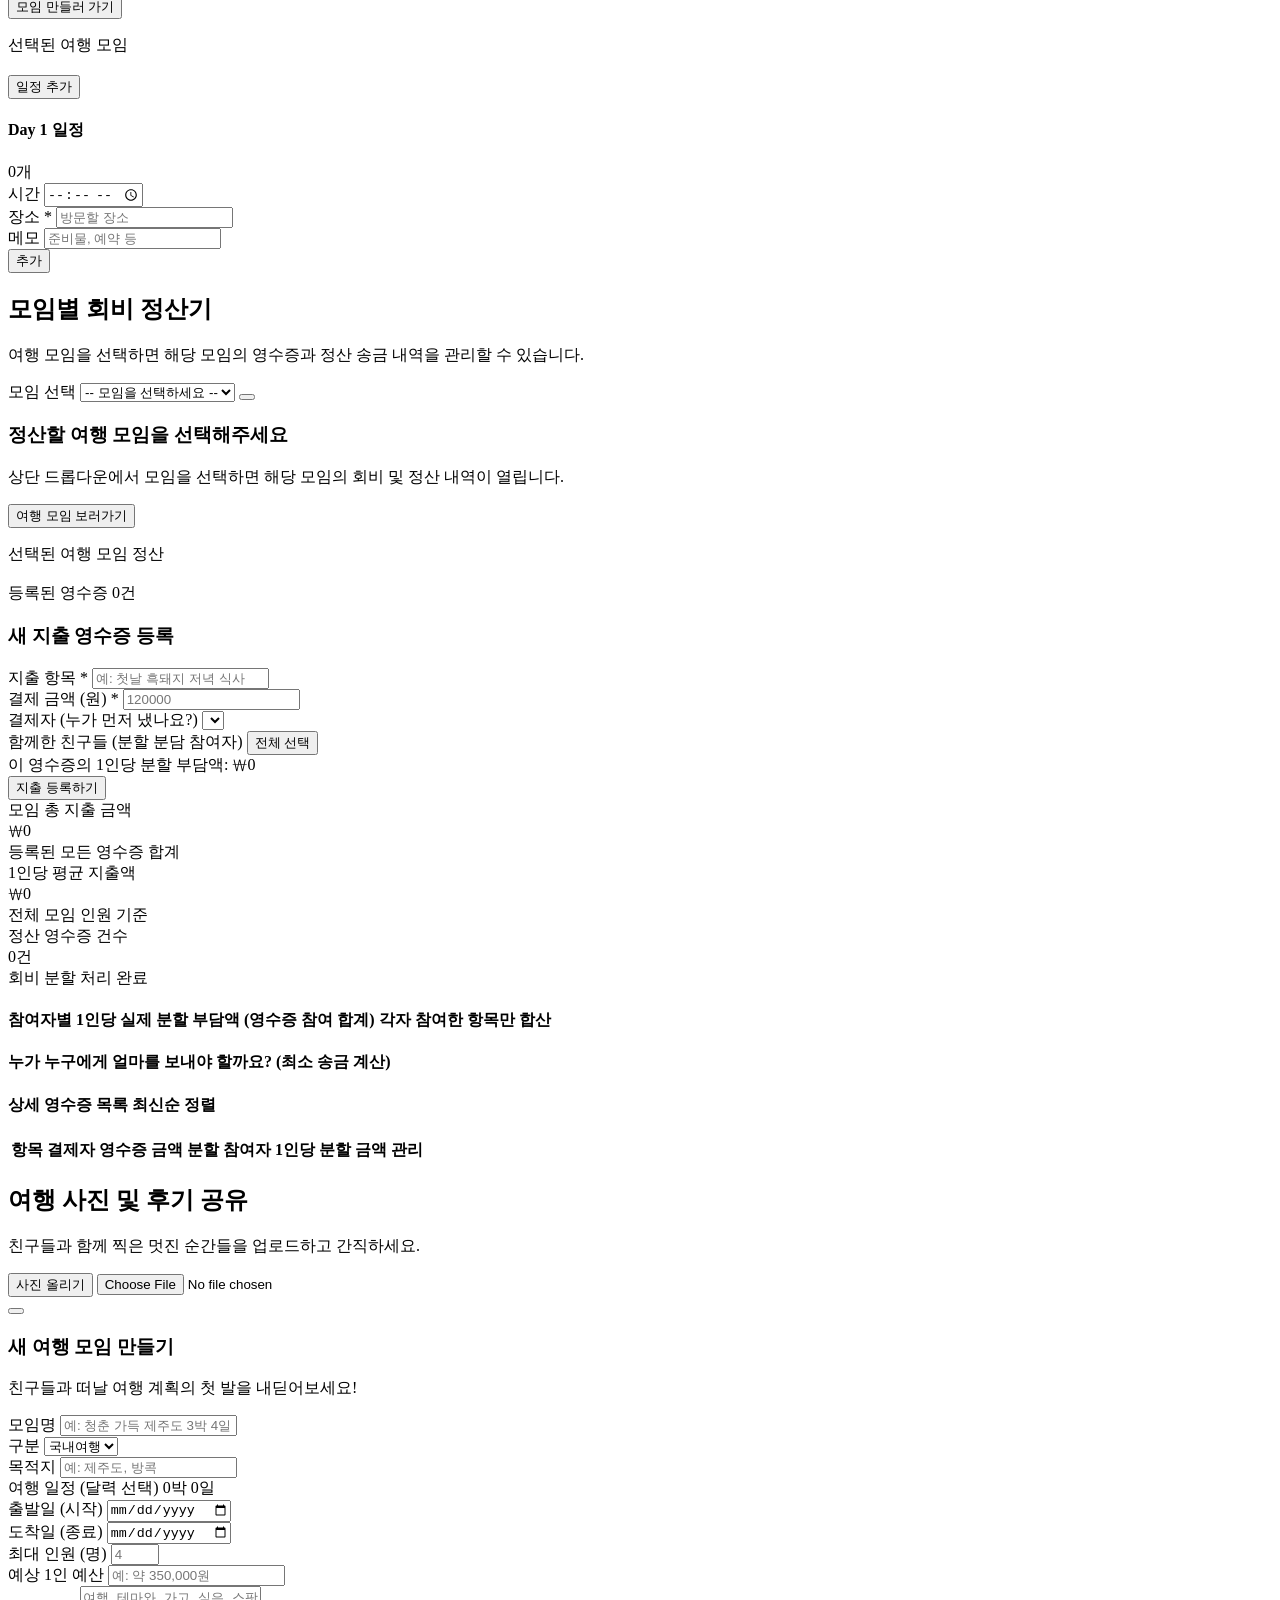
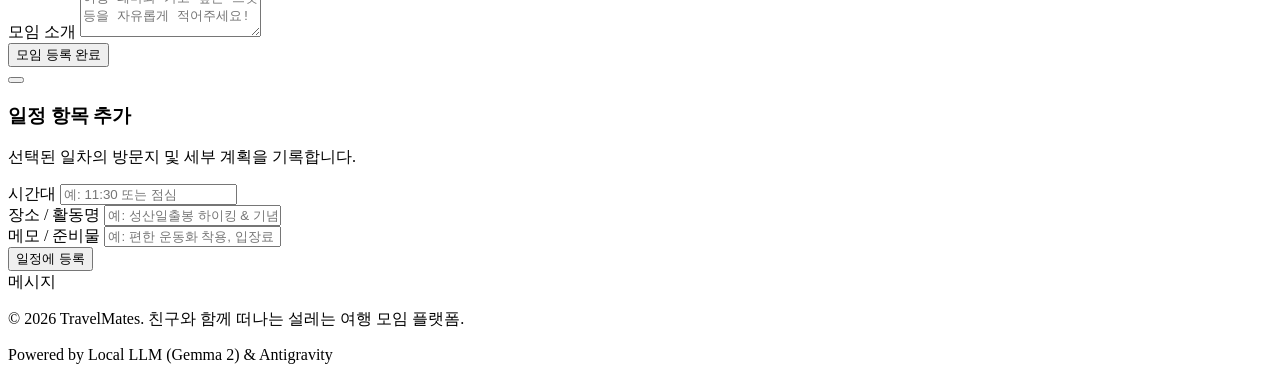
==== commit 4ddda16f: "revert: remove Web Publisher files and restore TravelMates workspace" ====
--- a/index.html
+++ b/index.html
@@ -56,10 +56,6 @@
         <button onclick="switchTab('gallery')" id="nav-gallery" class="nav-btn px-4 py-2 rounded-lg text-sm font-medium transition text-slate-600 hover:text-slate-900 hover:bg-slate-100">
           <i data-lucide="image" class="w-4 h-4 inline mr-1"></i>추억 갤러리
         </button>
-        <a href="publisher.html" id="nav-publisher" class="nav-btn px-3.5 py-2 rounded-lg text-sm font-semibold transition text-emerald-700 hover:text-emerald-800 bg-emerald-50 hover:bg-emerald-100 border border-emerald-300 flex items-center gap-1.5 shadow-sm">
-          <i data-lucide="layout" class="w-4 h-4 inline text-emerald-600"></i>
-          <span>웹 퍼블리셔 (Vue.js)</span>
-        </a>
       </nav>
 
       <div class="flex items-center gap-3">
